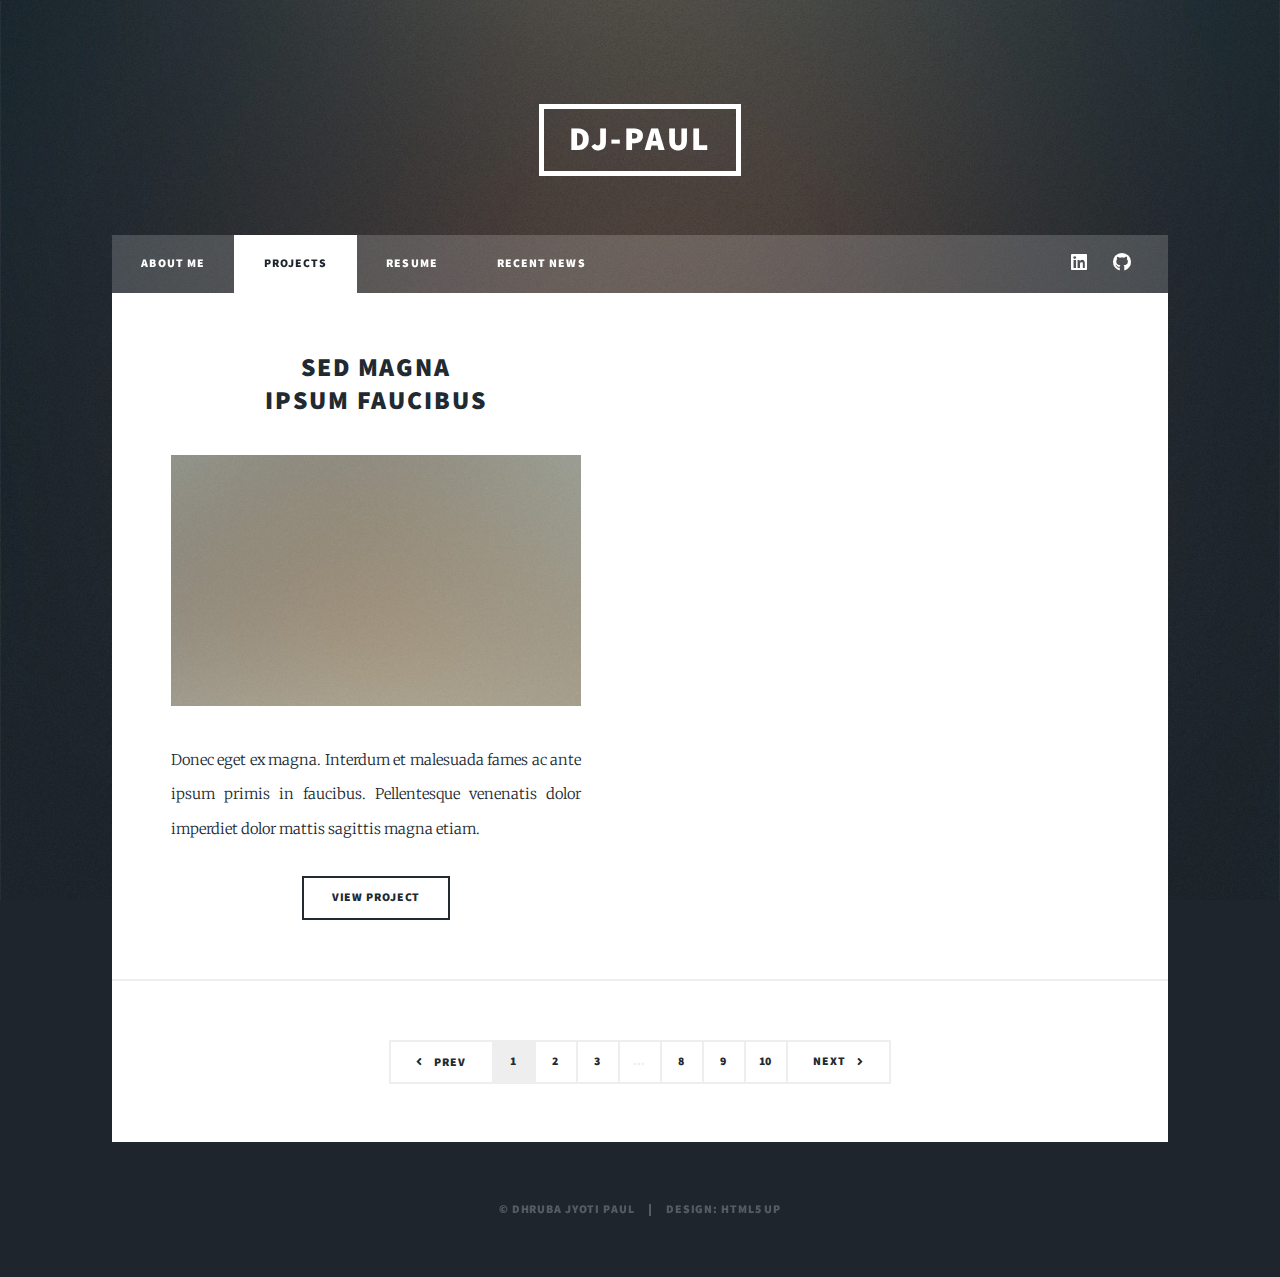
==== projects.html @ ca66a1e2 "Add files via upload" ====
<!DOCTYPE HTML>
<html>
	<head>
		<title>DJ-PAUL</title>
		<meta charset="utf-8" />
		<meta name="viewport" content="width=device-width, initial-scale=1, user-scalable=no" />
		<meta name="description" content="Projects done by Dhruba Jyoti Paul, also known as DJ Paul.">
		<link rel="stylesheet" href="assets/css/main.css" />
		<noscript><link rel="stylesheet" href="assets/css/noscript.css" /></noscript>
		<link rel="icon" type="image/x-icon" href="images/tab_icon.png">
	</head>
	<body class="is-preload">

		<!-- Wrapper -->
			<div id="wrapper">

				<!-- Header -->
					<header id="header">
						<a href="index.html" class="logo">DJ-PAUL</a>
					</header>

				<!-- Nav -->
					<nav id="nav">
						<ul class="links">
							<li><a href="index.html">About Me</a></li>
							<li class="active"><a href="projects.html">Projects</a></li>
							<li><a href="resume.html">Resume</a></li>
							<li><a href="projects.html">Recent News</a></li>
						</ul>
						<ul class="icons">
							<li><a href="https://www.linkedin.com/in/dhruba-j-paul/" class="icon brands fa-linkedin"><span class="label">LinkedIn</span></a></li>
							<li><a href="https://github.com/DJPAUL2001" class="icon brands fa-github"><span class="label">GitHub</span></a></li>
						</ul>
					</nav>

				<!-- Main -->
				<div id="main">

					<!-- Featured Post -->
						<!-- <article class="post featured">
							<header class="major">
								<span class="date">April 25, 2017</span>
								<h2><a href="#">And this is a<br />
								massive headline</a></h2>
								<p>Aenean ornare velit lacus varius enim ullamcorper proin aliquam<br />
								facilisis ante sed etiam magna interdum congue. Lorem ipsum dolor<br />
								amet nullam sed etiam veroeros.</p>
							</header>
							<a href="#" class="image main"><img src="images/pic01.jpg" alt="" /></a>
							<ul class="actions special">
								<li><a href="#" class="button large">Full Story</a></li>
							</ul>
						</article> -->

					<!-- Posts -->
						<section class="posts">
							<article>
								<header>
									<!-- <span class="date">April 24, 2017</span> -->
									<h2><a href="#">Sed magna<br />
									ipsum faucibus</a></h2>
								</header>
								<a href="#" class="image fit"><img src="images/pic02.jpg" alt="" /></a>
								<p>Donec eget ex magna. Interdum et malesuada fames ac ante ipsum primis in faucibus. Pellentesque venenatis dolor imperdiet dolor mattis sagittis magna etiam.</p>
								<ul class="actions special">
									<li><a href="#" class="button">View Project</a></li>
								</ul>
							</article>
							
						</section>

					<!-- Footer -->
						<footer>
							<div class="pagination">
								<a href="#" class="previous">Prev</a>
								<a href="#" class="page active">1</a>
								<a href="#" class="page">2</a>
								<a href="#" class="page">3</a>
								<span class="extra">&hellip;</span>
								<a href="#" class="page">8</a>
								<a href="#" class="page">9</a>
								<a href="#" class="page">10</a>
								<a href="#" class="next">Next</a>
							</div>
						</footer>

				</div>

				<!-- Copyright -->
					<div id="copyright">
						<ul><li>&copy; Dhruba Jyoti Paul</li><li>Design: HTML5 UP</li></ul>
					</div>

			</div>

		<!-- Scripts -->
			<script src="assets/js/jquery.min.js"></script>
			<script src="assets/js/jquery.scrollex.min.js"></script>
			<script src="assets/js/jquery.scrolly.min.js"></script>
			<script src="assets/js/browser.min.js"></script>
			<script src="assets/js/breakpoints.min.js"></script>
			<script src="assets/js/util.js"></script>
			<script src="assets/js/main.js"></script>

	</body>
</html>
---- assets/css/main.css ----
@import url(fontawesome-all.min.css);
@import url("https://fonts.googleapis.com/css?family=Merriweather:300,700,300italic,700italic|Source+Sans+Pro:900");

/*
	Massively by HTML5 UP
	html5up.net | @ajlkn
	Free for personal and commercial use under the CCA 3.0 license (html5up.net/license)
*/

html, body, div, span, applet, object,
iframe, h1, h2, h3, h4, h5, h6, p, blockquote,
pre, a, abbr, acronym, address, big, cite,
code, del, dfn, em, img, ins, kbd, q, s, samp,
small, strike, strong, sub, sup, tt, var, b,
u, i, center, dl, dt, dd, ol, ul, li, fieldset,
form, label, legend, table, caption, tbody,
tfoot, thead, tr, th, td, article, aside,
canvas, details, embed, figure, figcaption,
footer, header, hgroup, menu, nav, output, ruby,
section, summary, time, mark, audio, video {
	margin: 0;
	padding: 0;
	border: 0;
	font-size: 100%;
	font: inherit;
	vertical-align: baseline;}

article, aside, details, figcaption, figure,
footer, header, hgroup, menu, nav, section {
	display: block;}

body {
	line-height: 1;
}

ol, ul {
	list-style: none;
}

blockquote, q {
	quotes: none;
}

	blockquote:before, blockquote:after, q:before, q:after {
		content: '';
		content: none;
	}

table {
	border-collapse: collapse;
	border-spacing: 0;
}

body {
	-webkit-text-size-adjust: none;
}

mark {
	background-color: transparent;
	color: inherit;
}

input::-moz-focus-inner {
	border: 0;
	padding: 0;
}

input, select, textarea {
	-moz-appearance: none;
	-webkit-appearance: none;
	-ms-appearance: none;
	appearance: none;
}

/* Basic */

	@-ms-viewport {
		width: device-width;
	}

	body {
		-ms-overflow-style: scrollbar;
	}

	@media screen and (max-width: 480px) {

		html, body {
			min-width: 320px;
		}

	}

	html {
		box-sizing: border-box;
	}

	*, *:before, *:after {
		box-sizing: inherit;
	}

	body {
		background-color: #1e252d;
	}

		body.is-preload *, body.is-preload *:before, body.is-preload *:after {
			-moz-animation: none !important;
			-webkit-animation: none !important;
			-ms-animation: none !important;
			animation: none !important;
			-moz-transition: none !important;
			-webkit-transition: none !important;
			-ms-transition: none !important;
			transition: none !important;
		}

/* Type */

	html {
		font-size: 16pt;
	}

		@media screen and (max-width: 1680px) {

			html {
				font-size: 12pt;
			}

		}

		@media screen and (max-width: 1280px) {

			html {
				font-size: 11pt;
			}

		}

		@media screen and (max-width: 360px) {

			html {
				font-size: 10pt;
			}

		}

	body {
		color: #212931;
	}

	body, input, select, textarea {
		font-family: "Merriweather", Georgia, serif;
		font-weight: 300;
		font-size: 1rem;
		line-height: 2.375;
	}

	a {
		-moz-transition: color 0.2s ease-in-out, background-color 0.2s ease-in-out, border-color 0.2s ease-in-out, box-shadow 0.2s ease-in-out;
		-webkit-transition: color 0.2s ease-in-out, background-color 0.2s ease-in-out, border-color 0.2s ease-in-out, box-shadow 0.2s ease-in-out;
		-ms-transition: color 0.2s ease-in-out, background-color 0.2s ease-in-out, border-color 0.2s ease-in-out, box-shadow 0.2s ease-in-out;
		transition: color 0.2s ease-in-out, background-color 0.2s ease-in-out, border-color 0.2s ease-in-out, box-shadow 0.2s ease-in-out;
		border-bottom: dotted 1px;
		text-decoration: none;
	}

		a:hover {
			border-bottom-color: transparent;
		}

	strong, b {
		font-weight: 600;
	}

	em, i {
		font-style: italic;
	}

	p {
		text-align: justify;
		margin: 0 0 2rem 0;
	}

	h1, h2, h3, h4, h5, h6 {
		font-family: "Source Sans Pro", Helvetica, sans-serif;
		font-weight: 900;
		line-height: 1.5;
		letter-spacing: 0.075em;
		text-transform: uppercase;
		margin: 0 0 1rem 0;
	}

		h1 a, h2 a, h3 a, h4 a, h5 a, h6 a {
			border-bottom: 0;
			color: inherit;
			text-decoration: none;
		}

	h1 {
		font-size: 4rem;
		line-height: 1.1;
		margin: 0 0 2rem 0;
	}

	h2 {
		font-size: 1.75rem;
		line-height: 1.3;
		margin: 0 0 1.5rem 0;
	}

	h3 {
		font-size: 1.25rem;
		margin: 0 0 1.5rem 0;
	}

	h4 {
		font-size: 1rem;
	}

	h5 {
		font-size: 0.9rem;
	}

	h6 {
		font-size: 0.8rem;
	}

	sub {
		font-size: 0.8rem;
		position: relative;
		top: 0.5rem;
	}

	sup {
		font-size: 0.8rem;
		position: relative;
		top: -0.5rem;
	}

	blockquote {
		border-left: solid 4px;
		font-style: italic;
		margin: 0 0 2rem 0;
		padding: 0.5rem 0 0.5rem 2rem;
	}

	code {
		border: solid 2px;
		font-family: "Courier New", monospace;
		font-size: 0.9rem;
		margin: 0 0.25rem;
		padding: 0.25rem 0.65rem;
	}

	pre {
		-webkit-overflow-scrolling: touch;
		font-family: "Courier New", monospace;
		font-size: 0.9rem;
		margin: 0 0 2rem 0;
	}

		pre code {
			display: block;
			line-height: 1.75;
			padding: 1rem 1.5rem;
			overflow-x: auto;
		}

	hr {
		border: 0;
		border-bottom: solid 2px;
		margin: 3rem 0;
	}

		hr.major {
			margin: 5rem 0;
		}

	.align-left {
		text-align: left;
	}

	.align-center {
		text-align: center;
	}

	.align-right {
		text-align: right;
	}

	input, select, textarea {
		color: #212931;
	}

	a {
		color: #212931;
		border-bottom-color: rgba(33, 41, 49, 0.5);
	}

		a:hover {
			border-bottom-color: transparent;
			color: #18bfef !important;
		}

	strong, b {
		color: #212931;
	}

	h1, h2, h3, h4, h5, h6 {
		color: #212931;
	}

	blockquote {
		border-left-color: #eeeeee;
	}

	code {
		background: rgba(220, 220, 220, 0.25);
		border-color: #eeeeee;
	}

	hr {
		border-bottom-color: #eeeeee;
	}

/* Row */

	.row {
		display: flex;
		flex-wrap: wrap;
		box-sizing: border-box;
		align-items: stretch;
	}

		.row > * {
			box-sizing: border-box;
		}

		.row.gtr-uniform > * > :last-child {
			margin-bottom: 0;
		}

		.row.aln-left {
			justify-content: flex-start;
		}

		.row.aln-center {
			justify-content: center;
		}

		.row.aln-right {
			justify-content: flex-end;
		}

		.row.aln-top {
			align-items: flex-start;
		}

		.row.aln-middle {
			align-items: center;
		}

		.row.aln-bottom {
			align-items: flex-end;
		}

		.row > .imp {
			order: -1;
		}

		.row > .col-1 {
			width: 8.33333%;
		}

		.row > .off-1 {
			margin-left: 8.33333%;
		}

		.row > .col-2 {
			width: 16.66667%;
		}

		.row > .off-2 {
			margin-left: 16.66667%;
		}

		.row > .col-3 {
			width: 25%;
		}

		.row > .off-3 {
			margin-left: 25%;
		}

		.row > .col-4 {
			width: 33.33333%;
		}

		.row > .off-4 {
			margin-left: 33.33333%;
		}

		.row > .col-5 {
			width: 41.66667%;
		}

		.row > .off-5 {
			margin-left: 41.66667%;
		}

		.row > .col-6 {
			width: 50%;
		}

		.row > .off-6 {
			margin-left: 50%;
		}

		.row > .col-7 {
			width: 58.33333%;
		}

		.row > .off-7 {
			margin-left: 58.33333%;
		}

		.row > .col-8 {
			width: 66.66667%;
		}

		.row > .off-8 {
			margin-left: 66.66667%;
		}

		.row > .col-9 {
			width: 75%;
		}

		.row > .off-9 {
			margin-left: 75%;
		}

		.row > .col-10 {
			width: 83.33333%;
		}

		.row > .off-10 {
			margin-left: 83.33333%;
		}

		.row > .col-11 {
			width: 91.66667%;
		}

		.row > .off-11 {
			margin-left: 91.66667%;
		}

		.row > .col-12 {
			width: 100%;
		}

		.row > .off-12 {
			margin-left: 100%;
		}

		.row.gtr-0 {
			margin-top: 0;
			margin-left: 0rem;
		}

			.row.gtr-0 > * {
				padding: 0 0 0 0rem;
			}

			.row.gtr-0.gtr-uniform {
				margin-top: 0rem;
			}

				.row.gtr-0.gtr-uniform > * {
					padding-top: 0rem;
				}

		.row.gtr-25 {
			margin-top: 0;
			margin-left: -0.375rem;
		}

			.row.gtr-25 > * {
				padding: 0 0 0 0.375rem;
			}

			.row.gtr-25.gtr-uniform {
				margin-top: -0.375rem;
			}

				.row.gtr-25.gtr-uniform > * {
					padding-top: 0.375rem;
				}

		.row.gtr-50 {
			margin-top: 0;
			margin-left: -0.75rem;
		}

			.row.gtr-50 > * {
				padding: 0 0 0 0.75rem;
			}

			.row.gtr-50.gtr-uniform {
				margin-top: -0.75rem;
			}

				.row.gtr-50.gtr-uniform > * {
					padding-top: 0.75rem;
				}

		.row {
			margin-top: 0;
			margin-left: -1.5rem;
		}

			.row > * {
				padding: 0 0 0 1.5rem;
			}

			.row.gtr-uniform {
				margin-top: -1.5rem;
			}

				.row.gtr-uniform > * {
					padding-top: 1.5rem;
				}

		.row.gtr-150 {
			margin-top: 0;
			margin-left: -2.25rem;
		}

			.row.gtr-150 > * {
				padding: 0 0 0 2.25rem;
			}

			.row.gtr-150.gtr-uniform {
				margin-top: -2.25rem;
			}

				.row.gtr-150.gtr-uniform > * {
					padding-top: 2.25rem;
				}

		.row.gtr-200 {
			margin-top: 0;
			margin-left: -3rem;
		}

			.row.gtr-200 > * {
				padding: 0 0 0 3rem;
			}

			.row.gtr-200.gtr-uniform {
				margin-top: -3rem;
			}

				.row.gtr-200.gtr-uniform > * {
					padding-top: 3rem;
				}

		@media screen and (max-width: 1680px) {

			.row {
				display: flex;
				flex-wrap: wrap;
				box-sizing: border-box;
				align-items: stretch;
			}

				.row > * {
					box-sizing: border-box;
				}

				.row.gtr-uniform > * > :last-child {
					margin-bottom: 0;
				}

				.row.aln-left {
					justify-content: flex-start;
				}

				.row.aln-center {
					justify-content: center;
				}

				.row.aln-right {
					justify-content: flex-end;
				}

				.row.aln-top {
					align-items: flex-start;
				}

				.row.aln-middle {
					align-items: center;
				}

				.row.aln-bottom {
					align-items: flex-end;
				}

				.row > .imp-xlarge {
					order: -1;
				}

				.row > .col-1-xlarge {
					width: 8.33333%;
				}

				.row > .off-1-xlarge {
					margin-left: 8.33333%;
				}

				.row > .col-2-xlarge {
					width: 16.66667%;
				}

				.row > .off-2-xlarge {
					margin-left: 16.66667%;
				}

				.row > .col-3-xlarge {
					width: 25%;
				}

				.row > .off-3-xlarge {
					margin-left: 25%;
				}

				.row > .col-4-xlarge {
					width: 33.33333%;
				}

				.row > .off-4-xlarge {
					margin-left: 33.33333%;
				}

				.row > .col-5-xlarge {
					width: 41.66667%;
				}

				.row > .off-5-xlarge {
					margin-left: 41.66667%;
				}

				.row > .col-6-xlarge {
					width: 50%;
				}

				.row > .off-6-xlarge {
					margin-left: 50%;
				}

				.row > .col-7-xlarge {
					width: 58.33333%;
				}

				.row > .off-7-xlarge {
					margin-left: 58.33333%;
				}

				.row > .col-8-xlarge {
					width: 66.66667%;
				}

				.row > .off-8-xlarge {
					margin-left: 66.66667%;
				}

				.row > .col-9-xlarge {
					width: 75%;
				}

				.row > .off-9-xlarge {
					margin-left: 75%;
				}

				.row > .col-10-xlarge {
					width: 83.33333%;
				}

				.row > .off-10-xlarge {
					margin-left: 83.33333%;
				}

				.row > .col-11-xlarge {
					width: 91.66667%;
				}

				.row > .off-11-xlarge {
					margin-left: 91.66667%;
				}

				.row > .col-12-xlarge {
					width: 100%;
				}

				.row > .off-12-xlarge {
					margin-left: 100%;
				}

				.row.gtr-0 {
					margin-top: 0;
					margin-left: 0rem;
				}

					.row.gtr-0 > * {
						padding: 0 0 0 0rem;
					}

					.row.gtr-0.gtr-uniform {
						margin-top: 0rem;
					}

						.row.gtr-0.gtr-uniform > * {
							padding-top: 0rem;
						}

				.row.gtr-25 {
					margin-top: 0;
					margin-left: -0.375rem;
				}

					.row.gtr-25 > * {
						padding: 0 0 0 0.375rem;
					}

					.row.gtr-25.gtr-uniform {
						margin-top: -0.375rem;
					}

						.row.gtr-25.gtr-uniform > * {
							padding-top: 0.375rem;
						}

				.row.gtr-50 {
					margin-top: 0;
					margin-left: -0.75rem;
				}

					.row.gtr-50 > * {
						padding: 0 0 0 0.75rem;
					}

					.row.gtr-50.gtr-uniform {
						margin-top: -0.75rem;
					}

						.row.gtr-50.gtr-uniform > * {
							padding-top: 0.75rem;
						}

				.row {
					margin-top: 0;
					margin-left: -1.5rem;
				}

					.row > * {
						padding: 0 0 0 1.5rem;
					}

					.row.gtr-uniform {
						margin-top: -1.5rem;
					}

						.row.gtr-uniform > * {
							padding-top: 1.5rem;
						}

				.row.gtr-150 {
					margin-top: 0;
					margin-left: -2.25rem;
				}

					.row.gtr-150 > * {
						padding: 0 0 0 2.25rem;
					}

					.row.gtr-150.gtr-uniform {
						margin-top: -2.25rem;
					}

						.row.gtr-150.gtr-uniform > * {
							padding-top: 2.25rem;
						}

				.row.gtr-200 {
					margin-top: 0;
					margin-left: -3rem;
				}

					.row.gtr-200 > * {
						padding: 0 0 0 3rem;
					}

					.row.gtr-200.gtr-uniform {
						margin-top: -3rem;
					}

						.row.gtr-200.gtr-uniform > * {
							padding-top: 3rem;
						}

		}

		@media screen and (max-width: 1280px) {

			.row {
				display: flex;
				flex-wrap: wrap;
				box-sizing: border-box;
				align-items: stretch;
			}

				.row > * {
					box-sizing: border-box;
				}

				.row.gtr-uniform > * > :last-child {
					margin-bottom: 0;
				}

				.row.aln-left {
					justify-content: flex-start;
				}

				.row.aln-center {
					justify-content: center;
				}

				.row.aln-right {
					justify-content: flex-end;
				}

				.row.aln-top {
					align-items: flex-start;
				}

				.row.aln-middle {
					align-items: center;
				}

				.row.aln-bottom {
					align-items: flex-end;
				}

				.row > .imp-large {
					order: -1;
				}

				.row > .col-1-large {
					width: 8.33333%;
				}

				.row > .off-1-large {
					margin-left: 8.33333%;
				}

				.row > .col-2-large {
					width: 16.66667%;
				}

				.row > .off-2-large {
					margin-left: 16.66667%;
				}

				.row > .col-3-large {
					width: 25%;
				}

				.row > .off-3-large {
					margin-left: 25%;
				}

				.row > .col-4-large {
					width: 33.33333%;
				}

				.row > .off-4-large {
					margin-left: 33.33333%;
				}

				.row > .col-5-large {
					width: 41.66667%;
				}

				.row > .off-5-large {
					margin-left: 41.66667%;
				}

				.row > .col-6-large {
					width: 50%;
				}

				.row > .off-6-large {
					margin-left: 50%;
				}

				.row > .col-7-large {
					width: 58.33333%;
				}

				.row > .off-7-large {
					margin-left: 58.33333%;
				}

				.row > .col-8-large {
					width: 66.66667%;
				}

				.row > .off-8-large {
					margin-left: 66.66667%;
				}

				.row > .col-9-large {
					width: 75%;
				}

				.row > .off-9-large {
					margin-left: 75%;
				}

				.row > .col-10-large {
					width: 83.33333%;
				}

				.row > .off-10-large {
					margin-left: 83.33333%;
				}

				.row > .col-11-large {
					width: 91.66667%;
				}

				.row > .off-11-large {
					margin-left: 91.66667%;
				}

				.row > .col-12-large {
					width: 100%;
				}

				.row > .off-12-large {
					margin-left: 100%;
				}

				.row.gtr-0 {
					margin-top: 0;
					margin-left: 0rem;
				}

					.row.gtr-0 > * {
						padding: 0 0 0 0rem;
					}

					.row.gtr-0.gtr-uniform {
						margin-top: 0rem;
					}

						.row.gtr-0.gtr-uniform > * {
							padding-top: 0rem;
						}

				.row.gtr-25 {
					margin-top: 0;
					margin-left: -0.375rem;
				}

					.row.gtr-25 > * {
						padding: 0 0 0 0.375rem;
					}

					.row.gtr-25.gtr-uniform {
						margin-top: -0.375rem;
					}

						.row.gtr-25.gtr-uniform > * {
							padding-top: 0.375rem;
						}

				.row.gtr-50 {
					margin-top: 0;
					margin-left: -0.75rem;
				}

					.row.gtr-50 > * {
						padding: 0 0 0 0.75rem;
					}

					.row.gtr-50.gtr-uniform {
						margin-top: -0.75rem;
					}

						.row.gtr-50.gtr-uniform > * {
							padding-top: 0.75rem;
						}

				.row {
					margin-top: 0;
					margin-left: -1.5rem;
				}

					.row > * {
						padding: 0 0 0 1.5rem;
					}

					.row.gtr-uniform {
						margin-top: -1.5rem;
					}

						.row.gtr-uniform > * {
							padding-top: 1.5rem;
						}

				.row.gtr-150 {
					margin-top: 0;
					margin-left: -2.25rem;
				}

					.row.gtr-150 > * {
						padding: 0 0 0 2.25rem;
					}

					.row.gtr-150.gtr-uniform {
						margin-top: -2.25rem;
					}

						.row.gtr-150.gtr-uniform > * {
							padding-top: 2.25rem;
						}

				.row.gtr-200 {
					margin-top: 0;
					margin-left: -3rem;
				}

					.row.gtr-200 > * {
						padding: 0 0 0 3rem;
					}

					.row.gtr-200.gtr-uniform {
						margin-top: -3rem;
					}

						.row.gtr-200.gtr-uniform > * {
							padding-top: 3rem;
						}

		}

		@media screen and (max-width: 980px) {

			.row {
				display: flex;
				flex-wrap: wrap;
				box-sizing: border-box;
				align-items: stretch;
			}

				.row > * {
					box-sizing: border-box;
				}

				.row.gtr-uniform > * > :last-child {
					margin-bottom: 0;
				}

				.row.aln-left {
					justify-content: flex-start;
				}

				.row.aln-center {
					justify-content: center;
				}

				.row.aln-right {
					justify-content: flex-end;
				}

				.row.aln-top {
					align-items: flex-start;
				}

				.row.aln-middle {
					align-items: center;
				}

				.row.aln-bottom {
					align-items: flex-end;
				}

				.row > .imp-medium {
					order: -1;
				}

				.row > .col-1-medium {
					width: 8.33333%;
				}

				.row > .off-1-medium {
					margin-left: 8.33333%;
				}

				.row > .col-2-medium {
					width: 16.66667%;
				}

				.row > .off-2-medium {
					margin-left: 16.66667%;
				}

				.row > .col-3-medium {
					width: 25%;
				}

				.row > .off-3-medium {
					margin-left: 25%;
				}

				.row > .col-4-medium {
					width: 33.33333%;
				}

				.row > .off-4-medium {
					margin-left: 33.33333%;
				}

				.row > .col-5-medium {
					width: 41.66667%;
				}

				.row > .off-5-medium {
					margin-left: 41.66667%;
				}

				.row > .col-6-medium {
					width: 50%;
				}

				.row > .off-6-medium {
					margin-left: 50%;
				}

				.row > .col-7-medium {
					width: 58.33333%;
				}

				.row > .off-7-medium {
					margin-left: 58.33333%;
				}

				.row > .col-8-medium {
					width: 66.66667%;
				}

				.row > .off-8-medium {
					margin-left: 66.66667%;
				}

				.row > .col-9-medium {
					width: 75%;
				}

				.row > .off-9-medium {
					margin-left: 75%;
				}

				.row > .col-10-medium {
					width: 83.33333%;
				}

				.row > .off-10-medium {
					margin-left: 83.33333%;
				}

				.row > .col-11-medium {
					width: 91.66667%;
				}

				.row > .off-11-medium {
					margin-left: 91.66667%;
				}

				.row > .col-12-medium {
					width: 100%;
				}

				.row > .off-12-medium {
					margin-left: 100%;
				}

				.row.gtr-0 {
					margin-top: 0;
					margin-left: 0rem;
				}

					.row.gtr-0 > * {
						padding: 0 0 0 0rem;
					}

					.row.gtr-0.gtr-uniform {
						margin-top: 0rem;
					}

						.row.gtr-0.gtr-uniform > * {
							padding-top: 0rem;
						}

				.row.gtr-25 {
					margin-top: 0;
					margin-left: -0.375rem;
				}

					.row.gtr-25 > * {
						padding: 0 0 0 0.375rem;
					}

					.row.gtr-25.gtr-uniform {
						margin-top: -0.375rem;
					}

						.row.gtr-25.gtr-uniform > * {
							padding-top: 0.375rem;
						}

				.row.gtr-50 {
					margin-top: 0;
					margin-left: -0.75rem;
				}

					.row.gtr-50 > * {
						padding: 0 0 0 0.75rem;
					}

					.row.gtr-50.gtr-uniform {
						margin-top: -0.75rem;
					}

						.row.gtr-50.gtr-uniform > * {
							padding-top: 0.75rem;
						}

				.row {
					margin-top: 0;
					margin-left: -1.5rem;
				}

					.row > * {
						padding: 0 0 0 1.5rem;
					}

					.row.gtr-uniform {
						margin-top: -1.5rem;
					}

						.row.gtr-uniform > * {
							padding-top: 1.5rem;
						}

				.row.gtr-150 {
					margin-top: 0;
					margin-left: -2.25rem;
				}

					.row.gtr-150 > * {
						padding: 0 0 0 2.25rem;
					}

					.row.gtr-150.gtr-uniform {
						margin-top: -2.25rem;
					}

						.row.gtr-150.gtr-uniform > * {
							padding-top: 2.25rem;
						}

				.row.gtr-200 {
					margin-top: 0;
					margin-left: -3rem;
				}

					.row.gtr-200 > * {
						padding: 0 0 0 3rem;
					}

					.row.gtr-200.gtr-uniform {
						margin-top: -3rem;
					}

						.row.gtr-200.gtr-uniform > * {
							padding-top: 3rem;
						}

		}

		@media screen and (max-width: 736px) {

			.row {
				display: flex;
				flex-wrap: wrap;
				box-sizing: border-box;
				align-items: stretch;
			}

				.row > * {
					box-sizing: border-box;
				}

				.row.gtr-uniform > * > :last-child {
					margin-bottom: 0;
				}

				.row.aln-left {
					justify-content: flex-start;
				}

				.row.aln-center {
					justify-content: center;
				}

				.row.aln-right {
					justify-content: flex-end;
				}

				.row.aln-top {
					align-items: flex-start;
				}

				.row.aln-middle {
					align-items: center;
				}

				.row.aln-bottom {
					align-items: flex-end;
				}

				.row > .imp-small {
					order: -1;
				}

				.row > .col-1-small {
					width: 8.33333%;
				}

				.row > .off-1-small {
					margin-left: 8.33333%;
				}

				.row > .col-2-small {
					width: 16.66667%;
				}

				.row > .off-2-small {
					margin-left: 16.66667%;
				}

				.row > .col-3-small {
					width: 25%;
				}

				.row > .off-3-small {
					margin-left: 25%;
				}

				.row > .col-4-small {
					width: 33.33333%;
				}

				.row > .off-4-small {
					margin-left: 33.33333%;
				}

				.row > .col-5-small {
					width: 41.66667%;
				}

				.row > .off-5-small {
					margin-left: 41.66667%;
				}

				.row > .col-6-small {
					width: 50%;
				}

				.row > .off-6-small {
					margin-left: 50%;
				}

				.row > .col-7-small {
					width: 58.33333%;
				}

				.row > .off-7-small {
					margin-left: 58.33333%;
				}

				.row > .col-8-small {
					width: 66.66667%;
				}

				.row > .off-8-small {
					margin-left: 66.66667%;
				}

				.row > .col-9-small {
					width: 75%;
				}

				.row > .off-9-small {
					margin-left: 75%;
				}

				.row > .col-10-small {
					width: 83.33333%;
				}

				.row > .off-10-small {
					margin-left: 83.33333%;
				}

				.row > .col-11-small {
					width: 91.66667%;
				}

				.row > .off-11-small {
					margin-left: 91.66667%;
				}

				.row > .col-12-small {
					width: 100%;
				}

				.row > .off-12-small {
					margin-left: 100%;
				}

				.row.gtr-0 {
					margin-top: 0;
					margin-left: 0rem;
				}

					.row.gtr-0 > * {
						padding: 0 0 0 0rem;
					}

					.row.gtr-0.gtr-uniform {
						margin-top: 0rem;
					}

						.row.gtr-0.gtr-uniform > * {
							padding-top: 0rem;
						}

				.row.gtr-25 {
					margin-top: 0;
					margin-left: -0.375rem;
				}

					.row.gtr-25 > * {
						padding: 0 0 0 0.375rem;
					}

					.row.gtr-25.gtr-uniform {
						margin-top: -0.375rem;
					}

						.row.gtr-25.gtr-uniform > * {
							padding-top: 0.375rem;
						}

				.row.gtr-50 {
					margin-top: 0;
					margin-left: -0.75rem;
				}

					.row.gtr-50 > * {
						padding: 0 0 0 0.75rem;
					}

					.row.gtr-50.gtr-uniform {
						margin-top: -0.75rem;
					}

						.row.gtr-50.gtr-uniform > * {
							padding-top: 0.75rem;
						}

				.row {
					margin-top: 0;
					margin-left: -1.5rem;
				}

					.row > * {
						padding: 0 0 0 1.5rem;
					}

					.row.gtr-uniform {
						margin-top: -1.5rem;
					}

						.row.gtr-uniform > * {
							padding-top: 1.5rem;
						}

				.row.gtr-150 {
					margin-top: 0;
					margin-left: -2.25rem;
				}

					.row.gtr-150 > * {
						padding: 0 0 0 2.25rem;
					}

					.row.gtr-150.gtr-uniform {
						margin-top: -2.25rem;
					}

						.row.gtr-150.gtr-uniform > * {
							padding-top: 2.25rem;
						}

				.row.gtr-200 {
					margin-top: 0;
					margin-left: -3rem;
				}

					.row.gtr-200 > * {
						padding: 0 0 0 3rem;
					}

					.row.gtr-200.gtr-uniform {
						margin-top: -3rem;
					}

						.row.gtr-200.gtr-uniform > * {
							padding-top: 3rem;
						}

		}

		@media screen and (max-width: 480px) {

			.row {
				display: flex;
				flex-wrap: wrap;
				box-sizing: border-box;
				align-items: stretch;
			}

				.row > * {
					box-sizing: border-box;
				}

				.row.gtr-uniform > * > :last-child {
					margin-bottom: 0;
				}

				.row.aln-left {
					justify-content: flex-start;
				}

				.row.aln-center {
					justify-content: center;
				}

				.row.aln-right {
					justify-content: flex-end;
				}

				.row.aln-top {
					align-items: flex-start;
				}

				.row.aln-middle {
					align-items: center;
				}

				.row.aln-bottom {
					align-items: flex-end;
				}

				.row > .imp-xsmall {
					order: -1;
				}

				.row > .col-1-xsmall {
					width: 8.33333%;
				}

				.row > .off-1-xsmall {
					margin-left: 8.33333%;
				}

				.row > .col-2-xsmall {
					width: 16.66667%;
				}

				.row > .off-2-xsmall {
					margin-left: 16.66667%;
				}

				.row > .col-3-xsmall {
					width: 25%;
				}

				.row > .off-3-xsmall {
					margin-left: 25%;
				}

				.row > .col-4-xsmall {
					width: 33.33333%;
				}

				.row > .off-4-xsmall {
					margin-left: 33.33333%;
				}

				.row > .col-5-xsmall {
					width: 41.66667%;
				}

				.row > .off-5-xsmall {
					margin-left: 41.66667%;
				}

				.row > .col-6-xsmall {
					width: 50%;
				}

				.row > .off-6-xsmall {
					margin-left: 50%;
				}

				.row > .col-7-xsmall {
					width: 58.33333%;
				}

				.row > .off-7-xsmall {
					margin-left: 58.33333%;
				}

				.row > .col-8-xsmall {
					width: 66.66667%;
				}

				.row > .off-8-xsmall {
					margin-left: 66.66667%;
				}

				.row > .col-9-xsmall {
					width: 75%;
				}

				.row > .off-9-xsmall {
					margin-left: 75%;
				}

				.row > .col-10-xsmall {
					width: 83.33333%;
				}

				.row > .off-10-xsmall {
					margin-left: 83.33333%;
				}

				.row > .col-11-xsmall {
					width: 91.66667%;
				}

				.row > .off-11-xsmall {
					margin-left: 91.66667%;
				}

				.row > .col-12-xsmall {
					width: 100%;
				}

				.row > .off-12-xsmall {
					margin-left: 100%;
				}

				.row.gtr-0 {
					margin-top: 0;
					margin-left: 0rem;
				}

					.row.gtr-0 > * {
						padding: 0 0 0 0rem;
					}

					.row.gtr-0.gtr-uniform {
						margin-top: 0rem;
					}

						.row.gtr-0.gtr-uniform > * {
							padding-top: 0rem;
						}

				.row.gtr-25 {
					margin-top: 0;
					margin-left: -0.375rem;
				}

					.row.gtr-25 > * {
						padding: 0 0 0 0.375rem;
					}

					.row.gtr-25.gtr-uniform {
						margin-top: -0.375rem;
					}

						.row.gtr-25.gtr-uniform > * {
							padding-top: 0.375rem;
						}

				.row.gtr-50 {
					margin-top: 0;
					margin-left: -0.75rem;
				}

					.row.gtr-50 > * {
						padding: 0 0 0 0.75rem;
					}

					.row.gtr-50.gtr-uniform {
						margin-top: -0.75rem;
					}

						.row.gtr-50.gtr-uniform > * {
							padding-top: 0.75rem;
						}

				.row {
					margin-top: 0;
					margin-left: -1.5rem;
				}

					.row > * {
						padding: 0 0 0 1.5rem;
					}

					.row.gtr-uniform {
						margin-top: -1.5rem;
					}

						.row.gtr-uniform > * {
							padding-top: 1.5rem;
						}

				.row.gtr-150 {
					margin-top: 0;
					margin-left: -2.25rem;
				}

					.row.gtr-150 > * {
						padding: 0 0 0 2.25rem;
					}

					.row.gtr-150.gtr-uniform {
						margin-top: -2.25rem;
					}

						.row.gtr-150.gtr-uniform > * {
							padding-top: 2.25rem;
						}

				.row.gtr-200 {
					margin-top: 0;
					margin-left: -3rem;
				}

					.row.gtr-200 > * {
						padding: 0 0 0 3rem;
					}

					.row.gtr-200.gtr-uniform {
						margin-top: -3rem;
					}

						.row.gtr-200.gtr-uniform > * {
							padding-top: 3rem;
						}

		}

		@media screen and (max-width: 360px) {

			.row {
				display: flex;
				flex-wrap: wrap;
				box-sizing: border-box;
				align-items: stretch;
			}

				.row > * {
					box-sizing: border-box;
				}

				.row.gtr-uniform > * > :last-child {
					margin-bottom: 0;
				}

				.row.aln-left {
					justify-content: flex-start;
				}

				.row.aln-center {
					justify-content: center;
				}

				.row.aln-right {
					justify-content: flex-end;
				}

				.row.aln-top {
					align-items: flex-start;
				}

				.row.aln-middle {
					align-items: center;
				}

				.row.aln-bottom {
					align-items: flex-end;
				}

				.row > .imp-xxsmall {
					order: -1;
				}

				.row > .col-1-xxsmall {
					width: 8.33333%;
				}

				.row > .off-1-xxsmall {
					margin-left: 8.33333%;
				}

				.row > .col-2-xxsmall {
					width: 16.66667%;
				}

				.row > .off-2-xxsmall {
					margin-left: 16.66667%;
				}

				.row > .col-3-xxsmall {
					width: 25%;
				}

				.row > .off-3-xxsmall {
					margin-left: 25%;
				}

				.row > .col-4-xxsmall {
					width: 33.33333%;
				}

				.row > .off-4-xxsmall {
					margin-left: 33.33333%;
				}

				.row > .col-5-xxsmall {
					width: 41.66667%;
				}

				.row > .off-5-xxsmall {
					margin-left: 41.66667%;
				}

				.row > .col-6-xxsmall {
					width: 50%;
				}

				.row > .off-6-xxsmall {
					margin-left: 50%;
				}

				.row > .col-7-xxsmall {
					width: 58.33333%;
				}

				.row > .off-7-xxsmall {
					margin-left: 58.33333%;
				}

				.row > .col-8-xxsmall {
					width: 66.66667%;
				}

				.row > .off-8-xxsmall {
					margin-left: 66.66667%;
				}

				.row > .col-9-xxsmall {
					width: 75%;
				}

				.row > .off-9-xxsmall {
					margin-left: 75%;
				}

				.row > .col-10-xxsmall {
					width: 83.33333%;
				}

				.row > .off-10-xxsmall {
					margin-left: 83.33333%;
				}

				.row > .col-11-xxsmall {
					width: 91.66667%;
				}

				.row > .off-11-xxsmall {
					margin-left: 91.66667%;
				}

				.row > .col-12-xxsmall {
					width: 100%;
				}

				.row > .off-12-xxsmall {
					margin-left: 100%;
				}

				.row.gtr-0 {
					margin-top: 0;
					margin-left: 0rem;
				}

					.row.gtr-0 > * {
						padding: 0 0 0 0rem;
					}

					.row.gtr-0.gtr-uniform {
						margin-top: 0rem;
					}

						.row.gtr-0.gtr-uniform > * {
							padding-top: 0rem;
						}

				.row.gtr-25 {
					margin-top: 0;
					margin-left: -0.375rem;
				}

					.row.gtr-25 > * {
						padding: 0 0 0 0.375rem;
					}

					.row.gtr-25.gtr-uniform {
						margin-top: -0.375rem;
					}

						.row.gtr-25.gtr-uniform > * {
							padding-top: 0.375rem;
						}

				.row.gtr-50 {
					margin-top: 0;
					margin-left: -0.75rem;
				}

					.row.gtr-50 > * {
						padding: 0 0 0 0.75rem;
					}

					.row.gtr-50.gtr-uniform {
						margin-top: -0.75rem;
					}

						.row.gtr-50.gtr-uniform > * {
							padding-top: 0.75rem;
						}

				.row {
					margin-top: 0;
					margin-left: -1.5rem;
				}

					.row > * {
						padding: 0 0 0 1.5rem;
					}

					.row.gtr-uniform {
						margin-top: -1.5rem;
					}

						.row.gtr-uniform > * {
							padding-top: 1.5rem;
						}

				.row.gtr-150 {
					margin-top: 0;
					margin-left: -2.25rem;
				}

					.row.gtr-150 > * {
						padding: 0 0 0 2.25rem;
					}

					.row.gtr-150.gtr-uniform {
						margin-top: -2.25rem;
					}

						.row.gtr-150.gtr-uniform > * {
							padding-top: 2.25rem;
						}

				.row.gtr-200 {
					margin-top: 0;
					margin-left: -3rem;
				}

					.row.gtr-200 > * {
						padding: 0 0 0 3rem;
					}

					.row.gtr-200.gtr-uniform {
						margin-top: -3rem;
					}

						.row.gtr-200.gtr-uniform > * {
							padding-top: 3rem;
						}

		}

/* Box */

	.box {
		border: solid 2px;
		margin-bottom: 2rem;
		padding: 1.5rem;
	}

		.box > :last-child,
		.box > :last-child > :last-child,
		.box > :last-child > :last-child > :last-child {
			margin-bottom: 0;
		}

		.box.alt {
			border: 0;
			border-radius: 0;
			padding: 0;
		}

	.box {
		border-color: #eeeeee;
	}

/* Button */

	input[type="submit"],
	input[type="reset"],
	input[type="button"],
	button,
	.button {
		-moz-appearance: none;
		-webkit-appearance: none;
		-ms-appearance: none;
		appearance: none;
		-moz-transition: background-color 0.2s ease-in-out, box-shadow 0.2s ease-in-out, color 0.2s ease-in-out;
		-webkit-transition: background-color 0.2s ease-in-out, box-shadow 0.2s ease-in-out, color 0.2s ease-in-out;
		-ms-transition: background-color 0.2s ease-in-out, box-shadow 0.2s ease-in-out, color 0.2s ease-in-out;
		transition: background-color 0.2s ease-in-out, box-shadow 0.2s ease-in-out, color 0.2s ease-in-out;
		border: 0;
		border-radius: 0;
		cursor: pointer;
		display: inline-block;
		font-family: "Source Sans Pro", Helvetica, sans-serif;
		font-size: 0.8rem;
		font-weight: 900;
		letter-spacing: 0.075em;
		height: 3rem;
		line-height: 3rem;
		padding: 0 2rem;
		text-align: center;
		text-decoration: none;
		text-transform: uppercase;
		white-space: nowrap;
	}

		input[type="submit"].icon:before,
		input[type="reset"].icon:before,
		input[type="button"].icon:before,
		button.icon:before,
		.button.icon:before {
			margin-right: 0.5rem;
		}

		input[type="submit"].icon.solo,
		input[type="reset"].icon.solo,
		input[type="button"].icon.solo,
		button.icon.solo,
		.button.icon.solo {
			position: relative;
			width: 4rem;
			height: 4rem;
			line-height: 4rem;
			border-radius: 4rem;
			text-indent: 4rem;
			overflow: hidden;
			padding: 0;
			white-space: nowrap;
		}

			input[type="submit"].icon.solo:before,
			input[type="reset"].icon.solo:before,
			input[type="button"].icon.solo:before,
			button.icon.solo:before,
			.button.icon.solo:before {
				position: absolute;
				display: block;
				top: 0;
				left: 0;
				width: inherit;
				height: inherit;
				line-height: inherit;
				font-size: 1.25rem;
				margin-right: 0;
				text-align: center;
				text-indent: 0;
			}

		input[type="submit"].fit,
		input[type="reset"].fit,
		input[type="button"].fit,
		button.fit,
		.button.fit {
			width: 100%;
		}

		input[type="submit"].small,
		input[type="reset"].small,
		input[type="button"].small,
		button.small,
		.button.small {
			font-size: 0.7rem;
			height: 2.5rem;
			line-height: 2.5rem;
			padding: 0 1.5rem;
		}

		input[type="submit"].large,
		input[type="reset"].large,
		input[type="button"].large,
		button.large,
		.button.large {
			font-size: 0.9rem;
			height: 3.5rem;
			line-height: 3.5rem;
			padding: 0 2.75rem;
		}

		@media screen and (max-width: 980px) {

			input[type="submit"],
			input[type="reset"],
			input[type="button"],
			button,
			.button {
				font-size: 0.9rem;
				height: 3.25rem;
				line-height: 3.25rem;
			}

				input[type="submit"].large,
				input[type="reset"].large,
				input[type="button"].large,
				button.large,
				.button.large {
					font-size: 1rem;
					height: 3.75rem;
					line-height: 3.75rem;
				}

		}

		input[type="submit"].disabled, input[type="submit"]:disabled,
		input[type="reset"].disabled,
		input[type="reset"]:disabled,
		input[type="button"].disabled,
		input[type="button"]:disabled,
		button.disabled,
		button:disabled,
		.button.disabled,
		.button:disabled {
			pointer-events: none;
			opacity: 0.25;
		}

	input[type="submit"],
	input[type="reset"],
	input[type="button"],
	button,
	.button {
		background-color: transparent;
		box-shadow: inset 0 0 0 2px #212931;
		color: #212931 !important;
	}

		input[type="submit"]:hover,
		input[type="reset"]:hover,
		input[type="button"]:hover,
		button:hover,
		.button:hover {
			box-shadow: inset 0 0 0 2px #18bfef;
			color: #18bfef !important;
		}

		input[type="submit"].primary,
		input[type="reset"].primary,
		input[type="button"].primary,
		button.primary,
		.button.primary {
			background-color: #212931;
			box-shadow: none;
			color: #ffffff !important;
		}

			input[type="submit"].primary:hover,
			input[type="reset"].primary:hover,
			input[type="button"].primary:hover,
			button.primary:hover,
			.button.primary:hover {
				background-color: #18bfef;
			}

/* Form */

	form {
		margin: 0 0 2rem 0;
	}

		form > :last-child {
			margin-bottom: 0;
		}

		form > .fields {
			display: -moz-flex;
			display: -webkit-flex;
			display: -ms-flex;
			display: flex;
			-moz-flex-wrap: wrap;
			-webkit-flex-wrap: wrap;
			-ms-flex-wrap: wrap;
			flex-wrap: wrap;
			width: calc(100% + 3rem);
			margin: -1.5rem 0 2rem -1.5rem;
		}

			form > .fields > .field {
				-moz-flex-grow: 0;
				-webkit-flex-grow: 0;
				-ms-flex-grow: 0;
				flex-grow: 0;
				-moz-flex-shrink: 0;
				-webkit-flex-shrink: 0;
				-ms-flex-shrink: 0;
				flex-shrink: 0;
				padding: 1.5rem 0 0 1.5rem;
				width: calc(100% - 1.5rem);
			}

				form > .fields > .field.half {
					width: calc(50% - 0.75rem);
				}

				form > .fields > .field.third {
					width: calc(100%/3 - 0.5rem);
				}

				form > .fields > .field.quarter {
					width: calc(25% - 0.375rem);
				}

		@media screen and (max-width: 480px) {

			form > .fields {
				width: calc(100% + 3rem);
				margin: -1.5rem 0 2rem -1.5rem;
			}

				form > .fields > .field {
					padding: 1.5rem 0 0 1.5rem;
					width: calc(100% - 1.5rem);
				}

					form > .fields > .field.half {
						width: calc(100% - 1.5rem);
					}

					form > .fields > .field.third {
						width: calc(100% - 1.5rem);
					}

					form > .fields > .field.quarter {
						width: calc(100% - 1.5rem);
					}

		}

	label {
		display: block;
		font-family: "Source Sans Pro", Helvetica, sans-serif;
		font-weight: 900;
		line-height: 1.5;
		letter-spacing: 0.075em;
		font-size: 0.8rem;
		text-transform: uppercase;
		margin: 0 0 0.75rem 0;
	}

		@media screen and (max-width: 980px) {

			label {
				font-size: 0.9rem;
			}

		}

	input[type="text"],
	input[type="password"],
	input[type="email"],
	select,
	textarea {
		-moz-appearance: none;
		-webkit-appearance: none;
		-ms-appearance: none;
		appearance: none;
		background: transparent;
		border-radius: 0;
		border: solid 2px;
		color: inherit;
		display: block;
		outline: 0;
		padding: 0 1rem;
		text-decoration: none;
		width: 100%;
	}

		input[type="text"]:invalid,
		input[type="password"]:invalid,
		input[type="email"]:invalid,
		select:invalid,
		textarea:invalid {
			box-shadow: none;
		}

	select {
		background-size: 1.25rem;
		background-repeat: no-repeat;
		background-position: calc(100% - 1rem) center;
		height: 3rem;
		padding-right: 3rem;
		text-overflow: ellipsis;
	}

		select:focus::-ms-value {
			background-color: transparent;
		}

		select::-ms-expand {
			display: none;
		}

	input[type="text"],
	input[type="password"],
	input[type="email"],
	select {
		height: 3rem;
	}

	textarea {
		padding: 0.75rem 1rem;
	}

	input[type="checkbox"],
	input[type="radio"] {
		-moz-appearance: none;
		-webkit-appearance: none;
		-ms-appearance: none;
		appearance: none;
		display: block;
		float: left;
		margin-right: -2rem;
		opacity: 0;
		width: 1rem;
		z-index: -1;
	}

		input[type="checkbox"] + label,
		input[type="radio"] + label {
			text-decoration: none;
			cursor: pointer;
			display: inline-block;
			font-size: 1rem;
			letter-spacing: 0;
			font-family: "Merriweather", Georgia, serif;
			text-transform: none;
			font-weight: 300;
			padding-left: 2.8rem;
			padding-right: 1rem;
			position: relative;
		}

			input[type="checkbox"] + label:before,
			input[type="radio"] + label:before {
				-moz-osx-font-smoothing: grayscale;
				-webkit-font-smoothing: antialiased;
				display: inline-block;
				font-style: normal;
				font-variant: normal;
				text-rendering: auto;
				line-height: 1;
				text-transform: none !important;
				font-family: 'Font Awesome 5 Free';
				font-weight: 900;
			}

			input[type="checkbox"] + label:before,
			input[type="radio"] + label:before {
				border-radius: 0;
				border: solid 2px;
				content: '';
				display: inline-block;
				font-size: 0.8rem;
				height: 1.8rem;
				left: 0;
				line-height: 1.65rem;
				position: absolute;
				text-align: center;
				top: -0.125rem;
				width: 1.8rem;
			}

		input[type="checkbox"]:checked + label:before,
		input[type="radio"]:checked + label:before {
			content: '\f00c';
		}

	input[type="checkbox"] + label:before {
		border-radius: 0;
	}

	input[type="radio"] + label:before {
		border-radius: 100%;
	}

	::-webkit-input-placeholder {
		opacity: 1.0;
	}

	:-moz-placeholder {
		opacity: 1.0;
	}

	::-moz-placeholder {
		opacity: 1.0;
	}

	:-ms-input-placeholder {
		opacity: 1.0;
	}

	label {
		color: #212931;
	}

	input[type="text"],
	input[type="password"],
	input[type="email"],
	select,
	textarea {
		border-color: #eeeeee;
	}

		input[type="text"]:focus,
		input[type="password"]:focus,
		input[type="email"]:focus,
		select:focus,
		textarea:focus {
			border-color: #18bfef;
		}

	select {
		background-image: url("data:image/svg+xml;charset=utf8,%3Csvg xmlns='http://www.w3.org/2000/svg' width='40' height='40' preserveAspectRatio='none' viewBox='0 0 40 40'%3E%3Cpath d='M9.4,12.3l10.4,10.4l10.4-10.4c0.2-0.2,0.5-0.4,0.9-0.4c0.3,0,0.6,0.1,0.9,0.4l3.3,3.3c0.2,0.2,0.4,0.5,0.4,0.9 c0,0.4-0.1,0.6-0.4,0.9L20.7,31.9c-0.2,0.2-0.5,0.4-0.9,0.4c-0.3,0-0.6-0.1-0.9-0.4L4.3,17.3c-0.2-0.2-0.4-0.5-0.4-0.9 c0-0.4,0.1-0.6,0.4-0.9l3.3-3.3c0.2-0.2,0.5-0.4,0.9-0.4S9.1,12.1,9.4,12.3z' fill='%23eeeeee' /%3E%3C/svg%3E");
	}

		select option {
			background-color: #ffffff;
			color: #212931;
		}

	.select-wrapper:before {
		color: #eeeeee;
	}

	input[type="checkbox"] + label,
	input[type="radio"] + label {
		color: #212931;
	}

		input[type="checkbox"] + label:before,
		input[type="radio"] + label:before {
			border-color: #eeeeee;
		}

	input[type="checkbox"]:checked + label:before,
	input[type="radio"]:checked + label:before {
		background-color: #212931;
		border-color: #212931;
		color: #ffffff;
	}

	input[type="checkbox"]:focus + label:before,
	input[type="radio"]:focus + label:before {
		border-color: #18bfef;
	}

	::-webkit-input-placeholder {
		color: #909498 !important;
	}

	:-moz-placeholder {
		color: #909498 !important;
	}

	::-moz-placeholder {
		color: #909498 !important;
	}

	:-ms-input-placeholder {
		color: #909498 !important;
	}

	.formerize-placeholder {
		color: #909498 !important;
	}

/* Icon */

	.icon {
		text-decoration: none;
		border-bottom: none;
		position: relative;
	}

		.icon:before {
			-moz-osx-font-smoothing: grayscale;
			-webkit-font-smoothing: antialiased;
			display: inline-block;
			font-style: normal;
			font-variant: normal;
			text-rendering: auto;
			line-height: 1;
			text-transform: none !important;
			font-family: 'Font Awesome 5 Free';
			font-weight: 400;
		}

		.icon > .label {
			display: none;
		}

		.icon:before {
			line-height: inherit;
		}

		.icon.solid:before {
			font-weight: 900;
		}

		.icon.brands:before {
			font-family: 'Font Awesome 5 Brands';
		}

/* Image */

	.image {
		border: 0;
		display: inline-block;
		position: relative;
	}

		.image img {
			display: block;
		}

		.image.left, .image.right {
			max-width: 40%;
		}

			.image.left img, .image.right img {
				width: 100%;
			}

		.image.left {
			float: left;
			margin: 0 2rem 2rem 0;
			top: 0.75rem;
		}

		.image.right {
			float: right;
			margin: 0 0 2rem 2rem;
			top: 0.75rem;
		}

		.image.fit {
			display: block;
			margin: 2.5rem 0;
			width: 100%;
		}

			.image.fit:first-child {
				margin-top: 0;
			}

			.image.fit img {
				width: 100%;
			}

		.image.main {
			display: block;
			margin: 4rem 0;
			width: 100%;
		}

			.image.main:first-child {
				margin-top: 0;
			}

			.image.main img {
				width: 100%;
			}

		@media screen and (max-width: 736px) {

			.image.fit {
				margin: 2rem 0;
			}

			.image.main {
				margin: 2rem 0;
			}

		}

	a.image {
		overflow: hidden;
	}

		a.image img {
			-moz-transition: -moz-transform 0.2s ease-out;
			-webkit-transition: -webkit-transform 0.2s ease-out;
			-ms-transition: -ms-transform 0.2s ease-out;
			transition: transform 0.2s ease-out;
		}

		a.image:hover img {
			-moz-transform: scale(1.05);
			-webkit-transform: scale(1.05);
			-ms-transform: scale(1.05);
			transform: scale(1.05);
		}

/* Actions */

	ul.actions {
		display: -moz-flex;
		display: -webkit-flex;
		display: -ms-flex;
		display: flex;
		cursor: default;
		list-style: none;
		margin-left: -1rem;
		padding-left: 0;
	}

		ul.actions li {
			padding: 0 0 0 1rem;
			vertical-align: middle;
		}

		ul.actions.special {
			-moz-justify-content: center;
			-webkit-justify-content: center;
			-ms-justify-content: center;
			justify-content: center;
			width: 100%;
			margin-left: 0;
		}

			ul.actions.special li:first-child {
				padding-left: 0;
			}

		ul.actions.stacked {
			-moz-flex-direction: column;
			-webkit-flex-direction: column;
			-ms-flex-direction: column;
			flex-direction: column;
			margin-left: 0;
		}

			ul.actions.stacked li {
				padding: 1.3rem 0 0 0;
			}

				ul.actions.stacked li:first-child {
					padding-top: 0;
				}

		ul.actions.fit {
			width: calc(100% + 1rem);
		}

			ul.actions.fit li {
				-moz-flex-grow: 1;
				-webkit-flex-grow: 1;
				-ms-flex-grow: 1;
				flex-grow: 1;
				-moz-flex-shrink: 1;
				-webkit-flex-shrink: 1;
				-ms-flex-shrink: 1;
				flex-shrink: 1;
				width: 100%;
			}

				ul.actions.fit li > * {
					width: 100%;
				}

			ul.actions.fit.stacked {
				width: 100%;
			}

		@media screen and (max-width: 480px) {

			ul.actions:not(.fixed) {
				-moz-flex-direction: column;
				-webkit-flex-direction: column;
				-ms-flex-direction: column;
				flex-direction: column;
				margin-left: 0;
				width: 100% !important;
			}

				ul.actions:not(.fixed) li {
					-moz-flex-grow: 1;
					-webkit-flex-grow: 1;
					-ms-flex-grow: 1;
					flex-grow: 1;
					-moz-flex-shrink: 1;
					-webkit-flex-shrink: 1;
					-ms-flex-shrink: 1;
					flex-shrink: 1;
					padding: 1rem 0 0 0;
					text-align: center;
					width: 100%;
				}

					ul.actions:not(.fixed) li > * {
						width: 100%;
					}

					ul.actions:not(.fixed) li:first-child {
						padding-top: 0;
					}

					ul.actions:not(.fixed) li input[type="submit"],
					ul.actions:not(.fixed) li input[type="reset"],
					ul.actions:not(.fixed) li input[type="button"],
					ul.actions:not(.fixed) li button,
					ul.actions:not(.fixed) li .button {
						width: 100%;
					}

						ul.actions:not(.fixed) li input[type="submit"].icon:before,
						ul.actions:not(.fixed) li input[type="reset"].icon:before,
						ul.actions:not(.fixed) li input[type="button"].icon:before,
						ul.actions:not(.fixed) li button.icon:before,
						ul.actions:not(.fixed) li .button.icon:before {
							margin-left: -0.5rem;
						}

		}

/* Icons */

	ul.icons {
		cursor: default;
		list-style: none;
		padding-left: 0;
	}

		ul.icons li {
			display: inline-block;
			padding: 0 0.5rem 0 0;
			vertical-align: middle;
		}

			ul.icons li:last-child {
				padding-right: 0;
			}

			ul.icons li .icon:before {
				width: 2.25rem;
				height: 2.25rem;
				line-height: 2.25rem;
				display: inline-block;
				text-align: center;
				border-radius: 100%;
				font-size: 1.25rem;
			}

		ul.icons.alt li .icon:before {
			-moz-transition: color 0.2s ease-in-out, background-color 0.2s ease-in-out, border-color 0.2s ease-in-out, box-shadow 0.2s ease-in-out;
			-webkit-transition: color 0.2s ease-in-out, background-color 0.2s ease-in-out, border-color 0.2s ease-in-out, box-shadow 0.2s ease-in-out;
			-ms-transition: color 0.2s ease-in-out, background-color 0.2s ease-in-out, border-color 0.2s ease-in-out, box-shadow 0.2s ease-in-out;
			transition: color 0.2s ease-in-out, background-color 0.2s ease-in-out, border-color 0.2s ease-in-out, box-shadow 0.2s ease-in-out;
			font-size: 1rem;
		}

/* List */

	ol {
		list-style: decimal;
		margin: 0 0 2rem 0;
		padding-left: 1.25rem;
	}

		ol li {
			padding-left: 0.25rem;
		}

	ul {
		list-style: disc;
		margin: 0 0 2rem 0;
		padding-left: 1rem;
	}

		ul li {
			padding-left: 0.5rem;
		}

		ul.divided {
			list-style: none;
			padding-left: 0;
		}

			ul.divided li {
				border-top: solid 1px;
				padding: 0.5rem 0;
			}

				ul.divided li:first-child {
					border-top: 0;
					padding-top: 0;
				}

	dl {
		margin: 0 0 2rem 0;
	}

		dl dt {
			display: block;
			font-weight: 600;
			margin: 0 0 1rem 0;
		}

		dl dd {
			margin-left: 2rem;
		}

	ul.divided li {
		border-top-color: #eeeeee;
	}

	ul.icons li a.icon:hover:before {
		color: #18bfef;
	}

	ul.icons.alt li .icon:before {
		box-shadow: inset 0 0 0 2px #eeeeee;
	}

	ul.icons.alt li a.icon:hover:before {
		box-shadow: inset 0 0 0 2px #18bfef;
	}

/* Section/Article */

	section.special, article.special {
		text-align: center;
	}

	header {
		cursor: default;
	}

		header > .date {
			display: block;
			font-size: 0.8rem;
			height: 1;
			margin: 0 0 1rem 0;
			position: relative;
		}

		header > p {
			font-style: italic;
		}

		header > h1 + p {
			font-size: 1.1rem;
			margin-top: -0.5rem;
			line-height: 2;
		}

		header > h2 + p {
			font-size: 1rem;
			margin-top: -0.75rem;
		}

		header > h3 + p {
			font-size: 0.9rem;
			margin-top: -0.75rem;
		}

		header > h4 + p {
			font-size: 0.8rem;
			margin-top: -0.75rem;
		}

		header.major {
			margin: 0 0 4rem 0;
			text-align: center;
		}

			header.major > :last-child {
				margin-bottom: 0;
			}

			header.major > p {
				margin-top: 0;
				text-align: center;
			}

			header.major > .date {
				font-size: 1rem;
				margin: 0 0 4rem 0;
			}

				header.major > .date:before, header.major > .date:after {
					content: '';
					display: block;
					position: absolute;
					top: 50%;
					width: calc(50% - 6rem);
					border-top: solid 2px;
				}

				header.major > .date:before {
					left: 0;
				}

				header.major > .date:after {
					right: 0;
				}

		@media screen and (max-width: 980px) {

			header br {
				display: none;
			}

		}

		@media screen and (max-width: 736px) {

			header.major {
				margin: 0 0 2rem 0;
			}

		}

	header.major .date:before, header.major .date:after {
		border-top-color: #eeeeee;
	}

/* Table */

	.table-wrapper {
		-webkit-overflow-scrolling: touch;
		overflow-x: auto;
	}

	table {
		margin: 0 0 2rem 0;
		width: 100%;
	}

		table tbody tr {
			border: solid 1px;
			border-left: 0;
			border-right: 0;
		}

		table td {
			padding: 0.75rem 0.75rem;
		}

		table th {
			font-family: "Source Sans Pro", Helvetica, sans-serif;
			font-size: 0.8rem;
			font-weight: 900;
			letter-spacing: 0.075em;
			line-height: 1.5;
			padding: 0 0.75rem 0.75rem 0.75rem;
			text-align: left;
			text-transform: uppercase;
		}

			@media screen and (max-width: 980px) {

				table th {
					font-size: 0.9rem;
				}

			}

		table thead {
			border-bottom: solid 2px;
		}

		table tfoot {
			border-top: solid 2px;
		}

		table.alt {
			border-collapse: separate;
		}

			table.alt tbody tr td {
				border: solid 1px;
				border-left-width: 0;
				border-top-width: 0;
			}

				table.alt tbody tr td:first-child {
					border-left-width: 1px;
				}

			table.alt tbody tr:first-child td {
				border-top-width: 1px;
			}

			table.alt thead {
				border-bottom: 0;
			}

			table.alt tfoot {
				border-top: 0;
			}

	table tbody tr {
		border-color: #eeeeee;
	}

		table tbody tr:nth-child(2n + 1) {
			background-color: rgba(220, 220, 220, 0.25);
		}

	table th {
		color: #212931;
	}

	table thead {
		border-bottom-color: #eeeeee;
	}

	table tfoot {
		border-top-color: #eeeeee;
	}

	table.alt tbody tr td {
		border-color: #eeeeee;
	}

/* Pagination */

	.pagination {
		display: -moz-inline-flex;
		display: -webkit-inline-flex;
		display: -ms-inline-flex;
		display: inline-flex;
		-moz-user-select: none;
		-webkit-user-select: none;
		-ms-user-select: none;
		user-select: none;
		cursor: default;
		list-style: none;
		margin: 0 0 2rem 2px;
		padding: 0;
	}

		.pagination a, .pagination span {
			-moz-transition: background-color 0.2s ease-in-out, border-color 0.2s ease-in-out, box-shadow 0.2s ease-in-out, color 0.2s ease-in-out;
			-webkit-transition: background-color 0.2s ease-in-out, border-color 0.2s ease-in-out, box-shadow 0.2s ease-in-out, color 0.2s ease-in-out;
			-ms-transition: background-color 0.2s ease-in-out, border-color 0.2s ease-in-out, box-shadow 0.2s ease-in-out, color 0.2s ease-in-out;
			transition: background-color 0.2s ease-in-out, border-color 0.2s ease-in-out, box-shadow 0.2s ease-in-out, color 0.2s ease-in-out;
			border: solid 2px;
			display: inline-block;
			font-family: "Source Sans Pro", Helvetica, sans-serif;
			font-size: 0.8rem;
			font-weight: 900;
			height: 3rem;
			letter-spacing: 0.075em;
			line-height: calc(3rem - 4px);
			margin-left: -2px;
			min-width: 3rem;
			position: relative;
			text-align: center;
			text-decoration: none;
			text-transform: uppercase;
		}

		.pagination .next, .pagination .previous {
			text-decoration: none;
			padding: 0 1.75rem;
		}

			.pagination .next:before, .pagination .previous:before {
				-moz-osx-font-smoothing: grayscale;
				-webkit-font-smoothing: antialiased;
				display: inline-block;
				font-style: normal;
				font-variant: normal;
				text-rendering: auto;
				line-height: 1;
				text-transform: none !important;
				font-family: 'Font Awesome 5 Free';
				font-weight: 900;
			}

			.pagination .next:before, .pagination .previous:before {
				display: inline-block;
				color: inherit !important;
				line-height: inherit;
			}

		.pagination .previous:before {
			content: '\f104';
			margin-right: 0.9375em;
		}

		.pagination .next:before {
			content: '\f105';
			float: right;
			margin-left: 0.9375em;
		}

		@media screen and (max-width: 980px) {

			.pagination a, .pagination span {
				font-size: 0.9rem;
			}

		}

		@media screen and (max-width: 480px) {

			.pagination .page, .pagination .extra {
				display: none;
			}

		}

	.pagination a, .pagination span {
		border-color: #eeeeee;
	}

	.pagination a {
		color: #212931 !important;
	}

		.pagination a:hover {
			color: #18bfef !important;
			border-color: #18bfef;
			z-index: 1;
		}

			.pagination a:hover + a,
			.pagination a:hover + span {
				border-left-color: #18bfef;
			}

		.pagination a.active {
			background-color: #eeeeee;
		}

	.pagination span {
		color: #eeeeee;
	}

/* Wrapper */

	#wrapper {
		-moz-transition: opacity 0.5s ease;
		-webkit-transition: opacity 0.5s ease;
		-ms-transition: opacity 0.5s ease;
		transition: opacity 0.5s ease;
		position: relative;
		z-index: 1;
		overflow: hidden;
	}

		#wrapper > .bg {
			position: absolute;
			top: 0;
			left: 0;
			width: 100%;
			height: 100%;
			background-color: #212931;
			background-image: url("../../images/overlay.png"), linear-gradient(0deg, rgba(0, 0, 0, 0.1), rgba(0, 0, 0, 0.1)), url("../../images/bg.jpg");
			background-size: auto,								auto,														100% auto;
			background-position: center,								center,														top center;
			background-repeat: repeat,								no-repeat,													no-repeat;
			background-attachment: scroll,								scroll,														scroll;
			z-index: -1;
		}

			#wrapper > .bg.fixed {
				position: fixed;
				width: 100vw;
				height: 100vh;
			}

		#wrapper.fade-in:before {
			pointer-events: none;
			-moz-transition: opacity 1s ease-in-out;
			-webkit-transition: opacity 1s ease-in-out;
			-ms-transition: opacity 1s ease-in-out;
			transition: opacity 1s ease-in-out;
			-moz-transition-delay: 0.75s;
			-webkit-transition-delay: 0.75s;
			-ms-transition-delay: 0.75s;
			transition-delay: 0.75s;
			background: #1e252d;
			content: '';
			display: block;
			height: 100%;
			left: 0;
			opacity: 0;
			position: fixed;
			top: 0;
			width: 100%;
		}

		body.is-preload #wrapper.fade-in:before {
			opacity: 1;
		}

		@media screen and (orientation: portrait) {

			#wrapper > .bg {
				background-size: auto,								auto,														auto 175%;
			}

		}

/* Intro */

	#intro {
		color: #ffffff;
		padding: 8rem 4rem 6rem 4rem ;
		-moz-align-items: center;
		-webkit-align-items: center;
		-ms-align-items: center;
		align-items: center;
		display: -moz-flex;
		display: -webkit-flex;
		display: -ms-flex;
		display: flex;
		-moz-flex-direction: column;
		-webkit-flex-direction: column;
		-ms-flex-direction: column;
		flex-direction: column;
		-moz-justify-content: -moz-flex-end;
		-webkit-justify-content: -webkit-flex-end;
		-ms-justify-content: -ms-flex-end;
		justify-content: flex-end;
		-moz-transition: opacity 1s ease, -moz-transform 1s ease;
		-webkit-transition: opacity 1s ease, -webkit-transform 1s ease;
		-ms-transition: opacity 1s ease, -ms-transform 1s ease;
		transition: opacity 1s ease, transform 1s ease;
		position: relative;
		cursor: default;
		text-align: center;
		z-index: 1;
		min-height: 100vh;
	}

		#intro input, #intro select, #intro textarea {
			color: #ffffff;
		}

		#intro a {
			color: #ffffff;
			border-bottom-color: rgba(255, 255, 255, 0.5);
		}

			#intro a:hover {
				border-bottom-color: transparent;
				color: #18bfef !important;
			}

		#intro strong, #intro b {
			color: #ffffff;
		}

		#intro h1, #intro h2, #intro h3, #intro h4, #intro h5, #intro h6 {
			color: #ffffff;
		}

		#intro blockquote {
			border-left-color: #ffffff;
		}

		#intro code {
			background: rgba(255, 255, 255, 0.075);
			border-color: #ffffff;
		}

		#intro hr {
			border-bottom-color: #ffffff;
		}

		#intro input[type="submit"],
		#intro input[type="reset"],
		#intro input[type="button"],
		#intro button,
		#intro .button {
			background-color: transparent;
			box-shadow: inset 0 0 0 2px #ffffff;
			color: #ffffff !important;
		}

			#intro input[type="submit"]:hover,
			#intro input[type="reset"]:hover,
			#intro input[type="button"]:hover,
			#intro button:hover,
			#intro .button:hover {
				box-shadow: inset 0 0 0 2px #18bfef;
				color: #18bfef !important;
			}

			#intro input[type="submit"].primary,
			#intro input[type="reset"].primary,
			#intro input[type="button"].primary,
			#intro button.primary,
			#intro .button.primary {
				background-color: #ffffff;
				box-shadow: none;
				color: #1e252d !important;
			}

				#intro input[type="submit"].primary:hover,
				#intro input[type="reset"].primary:hover,
				#intro input[type="button"].primary:hover,
				#intro button.primary:hover,
				#intro .button.primary:hover {
					background-color: #18bfef;
				}

		#intro h1 {
			font-size: 5rem;
			line-height: 1;
		}

		#intro p {
			font-size: 1.25rem;
			font-style: italic;
			margin-top: -0.25rem;
			text-align: center;
		}

		#intro + #header {
			margin-top: -20rem;
		}

			#intro + #header .logo {
				-moz-transform: translateY(2rem);
				-webkit-transform: translateY(2rem);
				-ms-transform: translateY(2rem);
				transform: translateY(2rem);
				opacity: 0;
				visibility: hidden;
			}

		#intro.hidden {
			pointer-events: none;
			-moz-transform: translateY(2rem);
			-webkit-transform: translateY(2rem);
			-ms-transform: translateY(2rem);
			transform: translateY(2rem);
			-moz-transition: opacity 0.5s ease, -moz-transform 0.5s ease, visibility 0.5s;
			-webkit-transition: opacity 0.5s ease, -webkit-transform 0.5s ease, visibility 0.5s;
			-ms-transition: opacity 0.5s ease, -ms-transform 0.5s ease, visibility 0.5s;
			transition: opacity 0.5s ease, transform 0.5s ease, visibility 0.5s;
			opacity: 0;
			visibility: hidden;
		}

			#intro.hidden + #header .logo {
				-moz-transform: translateY(0);
				-webkit-transform: translateY(0);
				-ms-transform: translateY(0);
				transform: translateY(0);
				opacity: 1;
				visibility: visible;
			}

		body.is-preload #intro {
			-moz-transform: translateY(2rem);
			-webkit-transform: translateY(2rem);
			-ms-transform: translateY(2rem);
			transform: translateY(2rem);
			opacity: 0;
		}

			body.is-preload #intro:not(.hidden) + #header + #nav {
				-moz-transform: translateY(4rem);
				-webkit-transform: translateY(4rem);
				-ms-transform: translateY(4rem);
				transform: translateY(4rem);
				opacity: 0;
			}

		@media screen and (max-width: 980px) {

			#intro {
				padding: 4rem 4rem 2rem 4rem ;
				min-height: 90vh;
			}

				#intro p br {
					display: none;
				}

				#intro + #header {
					margin-top: -14rem;
				}

		}

		@media screen and (max-width: 736px) {

			#intro {
				padding: 3rem 2rem 1rem 2rem ;
				min-height: 80vh;
			}

				#intro h1 {
					font-size: 3.25rem;
					line-height: 1.1;
					margin-bottom: 1rem;
				}

				#intro p {
					font-size: 1rem;
					margin-top: 0rem;
				}

				#intro .actions {
					display: none;
				}

		}

/* Header */

	#header {
		color: #ffffff;
		-moz-align-items: center;
		-webkit-align-items: center;
		-ms-align-items: center;
		align-items: center;
		display: -moz-flex;
		display: -webkit-flex;
		display: -ms-flex;
		display: flex;
		-moz-flex-direction: column;
		-webkit-flex-direction: column;
		-ms-flex-direction: column;
		flex-direction: column;
		-moz-justify-content: -moz-flex-end;
		-webkit-justify-content: -webkit-flex-end;
		-ms-justify-content: -ms-flex-end;
		justify-content: flex-end;
		pointer-events: none;
		-moz-user-select: none;
		-webkit-user-select: none;
		-ms-user-select: none;
		user-select: none;
		height: 20rem;
		padding-bottom: 8rem;
		position: relative;
		text-align: center;
		z-index: 2;
	}

		#header input, #header select, #header textarea {
			color: #ffffff;
		}

		#header a {
			color: #ffffff;
			border-bottom-color: rgba(255, 255, 255, 0.5);
		}

			#header a:hover {
				border-bottom-color: transparent;
				color: #18bfef !important;
			}

		#header strong, #header b {
			color: #ffffff;
		}

		#header h1, #header h2, #header h3, #header h4, #header h5, #header h6 {
			color: #ffffff;
		}

		#header blockquote {
			border-left-color: #ffffff;
		}

		#header code {
			background: rgba(255, 255, 255, 0.075);
			border-color: #ffffff;
		}

		#header hr {
			border-bottom-color: #ffffff;
		}

		#header .logo {
			-moz-transition: border-color 0.2s ease-in-out, color 0.2s ease-in-out, opacity 0.5s ease, -moz-transform 0.5s ease, visibility 0.5s;
			-webkit-transition: border-color 0.2s ease-in-out, color 0.2s ease-in-out, opacity 0.5s ease, -webkit-transform 0.5s ease, visibility 0.5s;
			-ms-transition: border-color 0.2s ease-in-out, color 0.2s ease-in-out, opacity 0.5s ease, -ms-transform 0.5s ease, visibility 0.5s;
			transition: border-color 0.2s ease-in-out, color 0.2s ease-in-out, opacity 0.5s ease, transform 0.5s ease, visibility 0.5s;
			pointer-events: auto;
			border-style: solid;
			border-color: #ffffff;
			border-width: 5px !important;
			font-family: "Source Sans Pro", Helvetica, sans-serif;
			font-size: 2.25rem;
			font-weight: 900;
			letter-spacing: 0.075em;
			line-height: 1;
			padding: 1rem 1.75rem;
			text-transform: uppercase;
			visibility: visible;
		}

			#header .logo:hover {
				border-color: #18bfef !important;
				color: #18bfef !important;
			}

		@media screen and (max-width: 980px) {

			#header {
				height: 14rem;
				padding-bottom: 4rem;
			}

		}

		@media screen and (max-width: 736px) {

			#header {
				padding-bottom: 3rem;
			}

				#header .logo {
					font-size: 1.75rem;
					border-width: 3px !important;
				}

		}

/* Nav */

	#nav {
		color: #ffffff;
		display: -moz-flex;
		display: -webkit-flex;
		display: -ms-flex;
		display: flex;
		-moz-transition: -moz-transform 1s ease, opacity 1s ease;
		-webkit-transition: -webkit-transform 1s ease, opacity 1s ease;
		-ms-transition: -ms-transform 1s ease, opacity 1s ease;
		transition: transform 1s ease, opacity 1s ease;
		background: rgba(255, 255, 255, 0.175);
		height: 4rem;
		line-height: 4rem;
		margin: -4rem auto 0 auto;
		overflow: hidden;
		padding: 0 2rem 0 0;
		position: relative;
		width: calc(100% - 4rem);
		max-width: 72rem;
		z-index: 2;
	}

		#nav ul.divided li {
			border-top-color: #ffffff;
		}

		#nav ul.icons li a.icon:hover:before {
			color: #18bfef;
		}

		#nav ul.icons.alt li .icon:before {
			box-shadow: inset 0 0 0 2px #ffffff;
		}

		#nav ul.icons.alt li a.icon:hover:before {
			box-shadow: inset 0 0 0 2px #18bfef;
		}

		#nav input, #nav select, #nav textarea {
			color: #ffffff;
		}

		#nav a {
			color: #ffffff;
			border-bottom-color: rgba(255, 255, 255, 0.5);
		}

			#nav a:hover {
				border-bottom-color: transparent;
				color: #18bfef !important;
			}

		#nav strong, #nav b {
			color: #ffffff;
		}

		#nav h1, #nav h2, #nav h3, #nav h4, #nav h5, #nav h6 {
			color: #ffffff;
		}

		#nav blockquote {
			border-left-color: #ffffff;
		}

		#nav code {
			background: rgba(255, 255, 255, 0.075);
			border-color: #ffffff;
		}

		#nav hr {
			border-bottom-color: #ffffff;
		}

		#nav ul.links {
			display: -moz-flex;
			display: -webkit-flex;
			display: -ms-flex;
			display: flex;
			-moz-flex-grow: 1;
			-webkit-flex-grow: 1;
			-ms-flex-grow: 1;
			flex-grow: 1;
			-moz-flex-shrink: 1;
			-webkit-flex-shrink: 1;
			-ms-flex-shrink: 1;
			flex-shrink: 1;
			font-family: "Source Sans Pro", Helvetica, sans-serif;
			font-weight: 900;
			letter-spacing: 0.075em;
			list-style: none;
			margin-bottom: 0;
			padding-left: 0;
			text-transform: uppercase;
		}

			#nav ul.links li {
				display: block;
				padding-left: 0;
			}

				#nav ul.links li a {
					-moz-transition: background-color 0.2s ease-in-out, color 0.2s ease-in-out;
					-webkit-transition: background-color 0.2s ease-in-out, color 0.2s ease-in-out;
					-ms-transition: background-color 0.2s ease-in-out, color 0.2s ease-in-out;
					transition: background-color 0.2s ease-in-out, color 0.2s ease-in-out;
					display: block;
					font-size: 0.8rem;
					outline: none;
					padding: 0 2rem;
				}

					#nav ul.links li a:hover {
						color: inherit !important;
						background-color: rgba(255, 255, 255, 0.1);
					}

				#nav ul.links li.active {
					background-color: #ffffff;
				}

					#nav ul.links li.active a {
						color: #1e252d;
					}

						#nav ul.links li.active a:hover {
							color: #18bfef !important;
						}

		#nav ul.icons {
			-moz-flex-grow: 0;
			-webkit-flex-grow: 0;
			-ms-flex-grow: 0;
			flex-grow: 0;
			-moz-flex-shrink: 0;
			-webkit-flex-shrink: 0;
			-ms-flex-shrink: 0;
			flex-shrink: 0;
			margin-bottom: 0;
		}

		@media screen and (max-width: 980px) {

			#nav {
				display: none;
			}

		}

/* Main */

	#main {
		background-color: #ffffff;
		position: relative;
		margin: 0 auto;
		width: calc(100% - 4rem);
		max-width: 72rem;
		z-index: 2;
	}

		#main > * {
			padding: 4rem 4rem 2rem 4rem ;
			border-top: solid 2px #eeeeee;
			margin: 0;
		}

			#main > *:first-child {
				border-top: 0;
			}

		#main > footer {
			text-align: center;
		}

		#main > .post {
			padding: 8rem 8rem 6rem 8rem ;
		}

			#main > .post header.major > .date {
				margin-top: -2rem;
			}

			#main > .post header.major > h1, #main > .post header.major h2 {
				font-size: 4rem;
				line-height: 1.1;
				margin: 0 0 2rem 0;
			}

			#main > .post.featured {
				text-align: center;
			}

			@media screen and (max-width: 1280px) {

				#main > .post {
					padding: 6rem 4rem 4rem 4rem ;
				}

			}

			@media screen and (max-width: 736px) {

				#main > .post {
					padding: 4rem 2rem 2rem 2rem ;
				}

					#main > .post header.major > .date {
						margin-top: -1rem;
						margin-bottom: 2rem;
					}

					#main > .post header.major > h1, #main > .post header.major h2 {
						font-size: 2.5rem;
						line-height: 1.2;
						margin: 0 0 1.5rem 0;
					}

			}

		#main > .posts {
			display: -moz-flex;
			display: -webkit-flex;
			display: -ms-flex;
			display: flex;
			-moz-flex-wrap: wrap;
			-webkit-flex-wrap: wrap;
			-ms-flex-wrap: wrap;
			flex-wrap: wrap;
			-moz-align-items: -moz-stretch;
			-webkit-align-items: -webkit-stretch;
			-ms-align-items: -ms-stretch;
			align-items: stretch;
			text-align: center;
			width: 100%;
			padding: 0;
		}

			#main > .posts > * {
				-moz-flex-shrink: 1;
				-webkit-flex-shrink: 1;
				-ms-flex-shrink: 1;
				flex-shrink: 1;
				-moz-flex-grow: 0;
				-webkit-flex-grow: 0;
				-ms-flex-grow: 0;
				flex-grow: 0;
			}

			#main > .posts > * {
				width: 50%;
			}

			#main > .posts > * {
				padding: 4rem;
				width: 50%;
			}

			#main > .posts > article {
				border-color: #eeeeee;
				border-left-width: 2px;
				border-style: solid;
				border-top-width: 2px;
				text-align: center;
			}

				#main > .posts > article > :last-child {
					margin-bottom: 0;
				}

				#main > .posts > article:nth-child(2n - 1) {
					border-left-width: 0;
				}

				#main > .posts > article:nth-child(-n + 2) {
					border-top-width: 0;
				}

			@media screen and (max-width: 980px) {

				#main > .posts > * {
					width: 50%;
				}

				#main > .posts > * {
					padding: 2.5rem;
					width: 50%;
				}

			}

			@media screen and (max-width: 736px) {

				#main > .posts > * {
					width: 100%;
				}

				#main > .posts > * {
					padding: 2rem;
					width: 100%;
				}

				#main > .posts > article:nth-child(2n - 1) {
					border-left-width: 2px;
				}

				#main > .posts > article:nth-child(-n + 2) {
					border-top-width: 2px;
				}

				#main > .posts > article:nth-child(n) {
					border-left-width: 0;
				}

				#main > .posts > article:nth-child(-n + 1) {
					border-top-width: 0;
				}

				#main > .posts > article .image {
					max-width: 25rem;
					margin-left: auto;
					margin-right: auto;
				}

			}

		@media screen and (max-width: 736px) {

			#main > * {
				padding: 2rem 2rem 0.1rem 2rem ;
			}

		}

		@media screen and (max-width: 480px) {

			#main {
				width: 100%;
			}

		}

/* Footer */

	#footer {
		color: #717981;
		display: -moz-flex;
		display: -webkit-flex;
		display: -ms-flex;
		display: flex;
		background-color: #f5f5f5;
		color: #909498;
		cursor: default;
		position: relative;
		margin: 0 auto;
		width: calc(100% - 4rem);
		max-width: 72rem;
		z-index: 2;
	}

		#footer input, #footer select, #footer textarea {
			color: #717981;
		}

		#footer a {
			color: #717981;
			border-bottom-color: rgba(113, 121, 129, 0.5);
		}

			#footer a:hover {
				border-bottom-color: transparent;
				color: #18bfef !important;
			}

		#footer strong, #footer b {
			color: #717981;
		}

		#footer h1, #footer h2, #footer h3, #footer h4, #footer h5, #footer h6 {
			color: #717981;
		}

		#footer blockquote {
			border-left-color: #e2e2e2;
		}

		#footer code {
			background: rgba(220, 220, 220, 0.5);
			border-color: #e2e2e2;
		}

		#footer hr {
			border-bottom-color: #e2e2e2;
		}

		#footer .box {
			border-color: #e2e2e2;
		}

		#footer input[type="submit"],
		#footer input[type="reset"],
		#footer input[type="button"],
		#footer button,
		#footer .button {
			background-color: transparent;
			box-shadow: inset 0 0 0 2px #717981;
			color: #717981 !important;
		}

			#footer input[type="submit"]:hover,
			#footer input[type="reset"]:hover,
			#footer input[type="button"]:hover,
			#footer button:hover,
			#footer .button:hover {
				box-shadow: inset 0 0 0 2px #18bfef;
				color: #18bfef !important;
			}

			#footer input[type="submit"].primary,
			#footer input[type="reset"].primary,
			#footer input[type="button"].primary,
			#footer button.primary,
			#footer .button.primary {
				background-color: #717981;
				box-shadow: none;
				color: #f5f5f5 !important;
			}

				#footer input[type="submit"].primary:hover,
				#footer input[type="reset"].primary:hover,
				#footer input[type="button"].primary:hover,
				#footer button.primary:hover,
				#footer .button.primary:hover {
					background-color: #18bfef;
				}

		#footer label {
			color: #717981;
		}

		#footer input[type="text"],
		#footer input[type="password"],
		#footer input[type="email"],
		#footer select,
		#footer textarea {
			border-color: #e2e2e2;
		}

			#footer input[type="text"]:focus,
			#footer input[type="password"]:focus,
			#footer input[type="email"]:focus,
			#footer select:focus,
			#footer textarea:focus {
				border-color: #18bfef;
			}

		#footer select {
			background-image: url("data:image/svg+xml;charset=utf8,%3Csvg xmlns='http://www.w3.org/2000/svg' width='40' height='40' preserveAspectRatio='none' viewBox='0 0 40 40'%3E%3Cpath d='M9.4,12.3l10.4,10.4l10.4-10.4c0.2-0.2,0.5-0.4,0.9-0.4c0.3,0,0.6,0.1,0.9,0.4l3.3,3.3c0.2,0.2,0.4,0.5,0.4,0.9 c0,0.4-0.1,0.6-0.4,0.9L20.7,31.9c-0.2,0.2-0.5,0.4-0.9,0.4c-0.3,0-0.6-0.1-0.9-0.4L4.3,17.3c-0.2-0.2-0.4-0.5-0.4-0.9 c0-0.4,0.1-0.6,0.4-0.9l3.3-3.3c0.2-0.2,0.5-0.4,0.9-0.4S9.1,12.1,9.4,12.3z' fill='%23e2e2e2' /%3E%3C/svg%3E");
		}

			#footer select option {
				background-color: #f5f5f5;
				color: #717981;
			}

		#footer .select-wrapper:before {
			color: #e2e2e2;
		}

		#footer input[type="checkbox"] + label,
		#footer input[type="radio"] + label {
			color: #717981;
		}

			#footer input[type="checkbox"] + label:before,
			#footer input[type="radio"] + label:before {
				border-color: #e2e2e2;
			}

		#footer input[type="checkbox"]:checked + label:before,
		#footer input[type="radio"]:checked + label:before {
			background-color: #717981;
			border-color: #717981;
			color: #f5f5f5;
		}

		#footer input[type="checkbox"]:focus + label:before,
		#footer input[type="radio"]:focus + label:before {
			border-color: #18bfef;
		}

		#footer ::-webkit-input-placeholder {
			color: #b3b7bb !important;
		}

		#footer :-moz-placeholder {
			color: #b3b7bb !important;
		}

		#footer ::-moz-placeholder {
			color: #b3b7bb !important;
		}

		#footer :-ms-input-placeholder {
			color: #b3b7bb !important;
		}

		#footer .formerize-placeholder {
			color: #b3b7bb !important;
		}

		#footer ul.divided li {
			border-top-color: #e2e2e2;
		}

		#footer ul.icons li a.icon:hover:before {
			color: #18bfef;
		}

		#footer ul.icons.alt li .icon:before {
			box-shadow: inset 0 0 0 2px #e2e2e2;
		}

		#footer ul.icons.alt li a.icon:hover:before {
			box-shadow: inset 0 0 0 2px #18bfef;
		}

		#footer header.major .date:before, #footer header.major .date:after {
			border-top-color: #e2e2e2;
		}

		#footer table tbody tr {
			border-color: #e2e2e2;
		}

			#footer table tbody tr:nth-child(2n + 1) {
				background-color: rgba(220, 220, 220, 0.5);
			}

		#footer table th {
			color: #717981;
		}

		#footer table thead {
			border-bottom-color: #e2e2e2;
		}

		#footer table tfoot {
			border-top-color: #e2e2e2;
		}

		#footer table.alt tbody tr td {
			border-color: #e2e2e2;
		}

		#footer .pagination a, #footer .pagination span {
			border-color: #e2e2e2;
		}

		#footer .pagination a {
			color: #717981 !important;
		}

			#footer .pagination a:hover {
				color: #18bfef !important;
				border-color: #18bfef;
				z-index: 1;
			}

				#footer .pagination a:hover + a,
				#footer .pagination a:hover + span {
					border-left-color: #18bfef;
				}

			#footer .pagination a.active {
				background-color: #e2e2e2;
			}

		#footer .pagination span {
			color: #e2e2e2;
		}

		#footer > section {
			-moz-flex-basis: 50%;
			-webkit-flex-basis: 50%;
			-ms-flex-basis: 50%;
			flex-basis: 50%;
			-moz-flex-grow: 1;
			-webkit-flex-grow: 1;
			-ms-flex-grow: 1;
			flex-grow: 1;
			-moz-flex-shrink: 1;
			-webkit-flex-shrink: 1;
			-ms-flex-shrink: 1;
			flex-shrink: 1;
			padding: 4rem 4rem 2rem 4rem ;
			border-left: solid 2px #e2e2e2;
		}

			#footer > section:first-child {
				border-left: 0;
			}

			#footer > section.split {
				display: -moz-flex;
				display: -webkit-flex;
				display: -ms-flex;
				display: flex;
				-moz-flex-direction: column;
				-webkit-flex-direction: column;
				-ms-flex-direction: column;
				flex-direction: column;
				padding: 0;
			}

				#footer > section.split > section {
					padding: 3rem 4rem 1rem 4rem ;
					border-top: solid 2px #e2e2e2;
				}

					#footer > section.split > section:first-child {
						padding: 5rem 4rem 1rem 4rem ;
						border-top: 0;
					}

					#footer > section.split > section:last-child {
						padding: 3rem 4rem 3rem 4rem ;
					}

				#footer > section.split.contact > section {
					display: -moz-flex;
					display: -webkit-flex;
					display: -ms-flex;
					display: flex;
					-moz-align-items: center;
					-webkit-align-items: center;
					-ms-align-items: center;
					align-items: center;
					padding: 3.15rem 4rem;
				}

					#footer > section.split.contact > section > * {
						margin-bottom: 0;
					}

					#footer > section.split.contact > section > :first-child {
						-moz-flex-shrink: 0;
						-webkit-flex-shrink: 0;
						-ms-flex-shrink: 0;
						flex-shrink: 0;
						-moz-flex-grow: 0;
						-webkit-flex-grow: 0;
						-ms-flex-grow: 0;
						flex-grow: 0;
						width: 6rem;
					}

					#footer > section.split.contact > section > :last-child {
						-moz-flex-shrink: 1;
						-webkit-flex-shrink: 1;
						-ms-flex-shrink: 1;
						flex-shrink: 1;
						-moz-flex-grow: 1;
						-webkit-flex-grow: 1;
						-ms-flex-grow: 1;
						flex-grow: 1;
					}

					#footer > section.split.contact > section:first-child {
						padding: 4rem 4rem 3rem 4rem;
					}

					#footer > section.split.contact > section:last-child {
						padding: 3rem 4rem 4rem 4rem;
					}

					#footer > section.split.contact > section.alt {
						-moz-align-items: -moz-flex-start;
						-webkit-align-items: -webkit-flex-start;
						-ms-align-items: -ms-flex-start;
						align-items: flex-start;
					}

						#footer > section.split.contact > section.alt > :last-child {
							margin-top: -0.325rem;
						}

		#footer form label,
		#footer h3,
		#footer p {
			font-size: 0.8rem;
		}

		@media screen and (max-width: 980px) {

			#footer {
				display: block;
			}

				#footer > section {
					border-top: solid 2px #e2e2e2;
				}

					#footer > section:first-child {
						border-top: 0;
					}

					#footer > section.split > section {
						padding: 4rem 4rem 2rem 4rem ;
					}

						#footer > section.split > section:first-child {
							padding: 4rem 4rem 2rem 4rem ;
						}

						#footer > section.split > section:last-child {
							padding: 4rem 4rem 2rem 4rem ;
						}

					#footer > section.split.contact > section {
						padding: 4rem;
					}

						#footer > section.split.contact > section:first-child {
							padding: 4rem;
						}

						#footer > section.split.contact > section:last-child {
							padding: 4rem;
						}

				#footer form label,
				#footer h3,
				#footer p {
					font-size: 0.9rem;
				}

		}

		@media screen and (max-width: 736px) {

			#footer > section {
				padding: 2rem 2rem 0.1rem 2rem ;
			}

				#footer > section.split > section {
					padding: 2rem 2rem 0.1rem 2rem ;
				}

					#footer > section.split > section:first-child {
						padding: 2rem 2rem 0.1rem 2rem ;
					}

					#footer > section.split > section:last-child {
						padding: 2rem 2rem 0.1rem 2rem ;
					}

				#footer > section.split.contact > section {
					padding: 2rem;
				}

					#footer > section.split.contact > section:first-child {
						padding: 2rem;
					}

					#footer > section.split.contact > section:last-child {
						padding: 2rem;
					}

		}

		@media screen and (max-width: 480px) {

			#footer {
				width: 100%;
			}

		}

	#copyright {
		color: #ffffff;
		position: relative;
		color: rgba(255, 255, 255, 0.25);
		cursor: default;
		font-family: "Source Sans Pro", Helvetica, sans-serif;
		font-size: 0.8rem;
		font-weight: 900;
		letter-spacing: 0.075em;
		line-height: 1.5;
		text-align: center;
		text-transform: uppercase;
		margin: 4rem auto 8rem auto;
		width: calc(100% - 4rem);
		max-width: 72rem;
		z-index: 2;
	}

		#copyright input, #copyright select, #copyright textarea {
			color: #ffffff;
		}

		#copyright a {
			color: #ffffff;
			border-bottom-color: rgba(255, 255, 255, 0.5);
		}

			#copyright a:hover {
				border-bottom-color: transparent;
				color: #18bfef !important;
			}

		#copyright strong, #copyright b {
			color: #ffffff;
		}

		#copyright h1, #copyright h2, #copyright h3, #copyright h4, #copyright h5, #copyright h6 {
			color: #ffffff;
		}

		#copyright blockquote {
			border-left-color: #ffffff;
		}

		#copyright code {
			background: rgba(255, 255, 255, 0.075);
			border-color: #ffffff;
		}

		#copyright hr {
			border-bottom-color: #ffffff;
		}

		#copyright a {
			color: inherit;
			border-bottom-color: inherit;
		}

		#copyright ul {
			list-style: none;
			margin: 0;
			padding-left: 0;
		}

			#copyright ul li {
				border-left: solid 2px;
				display: inline-block;
				line-height: 1;
				margin-left: 1rem;
				padding-left: 1rem;
			}

				#copyright ul li:first-child {
					border-left: 0;
					margin-left: 0;
					padding-left: 0;
				}

		@media screen and (max-width: 1280px) {

			#copyright {
				margin: 4rem auto;
			}

		}

		@media screen and (max-width: 480px) {

			#copyright ul li {
				border-left: 0;
				margin: 1rem 0 0 0;
				padding-left: 0;
				display: block;
			}

				#copyright ul li:first-child {
					margin-top: 0;
				}

		}

/* Nav Panel */

	#navPanelToggle {
		text-decoration: none;
		-moz-transition: color 0.2s ease-in-out, background-color 0.2s ease-in-out, box-shadow 0.2s ease-in-out;
		-webkit-transition: color 0.2s ease-in-out, background-color 0.2s ease-in-out, box-shadow 0.2s ease-in-out;
		-ms-transition: color 0.2s ease-in-out, background-color 0.2s ease-in-out, box-shadow 0.2s ease-in-out;
		transition: color 0.2s ease-in-out, background-color 0.2s ease-in-out, box-shadow 0.2s ease-in-out;
		display: none;
		position: fixed;
		top: 0.75rem;
		right: 0.75rem;
		border: 0;
		color: #ffffff;
		font-family: "Source Sans Pro", Helvetica, sans-serif;
		font-size: 0.9rem;
		font-weight: 900;
		letter-spacing: 0.075em;
		padding: 0.375rem 1.25rem;
		text-transform: uppercase;
		z-index: 10001;
	}

		#navPanelToggle:before {
			-moz-osx-font-smoothing: grayscale;
			-webkit-font-smoothing: antialiased;
			display: inline-block;
			font-style: normal;
			font-variant: normal;
			text-rendering: auto;
			line-height: 1;
			text-transform: none !important;
			font-family: 'Font Awesome 5 Free';
			font-weight: 900;
		}

		#navPanelToggle:before {
			content: '\f0c9';
			margin-right: 0.5rem;
		}

		#navPanelToggle.alt {
			background-color: rgba(255, 255, 255, 0.875);
			box-shadow: 0 0.125rem 0.75rem 0 rgba(30, 37, 45, 0.25);
			color: #212931;
		}

			#navPanelToggle.alt:hover {
				background-color: #ffffff;
			}

		@media screen and (max-width: 980px) {

			#navPanelToggle {
				display: block;
			}

		}

		@media screen and (max-width: 736px) {

			#navPanelToggle {
				font-size: 0.8rem;
				padding: 0.25rem 1rem;
			}

		}

	#navPanel {
		-moz-transform: translateX(20rem);
		-webkit-transform: translateX(20rem);
		-ms-transform: translateX(20rem);
		transform: translateX(20rem);
		-moz-transition: -moz-transform 0.5s ease, box-shadow 0.5s ease, visibility 0.5s;
		-webkit-transition: -webkit-transform 0.5s ease, box-shadow 0.5s ease, visibility 0.5s;
		-ms-transition: -ms-transform 0.5s ease, box-shadow 0.5s ease, visibility 0.5s;
		transition: transform 0.5s ease, box-shadow 0.5s ease, visibility 0.5s;
		display: none;
		-webkit-overflow-scrolling: touch;
		background: #ffffff;
		box-shadow: none;
		color: #212931;
		height: 100%;
		max-width: 80%;
		overflow-y: auto;
		padding: 3rem 2rem;
		position: fixed;
		right: 0;
		top: 0;
		visibility: hidden;
		width: 20rem;
		z-index: 10002;
	}

		#navPanel .links {
			list-style: none;
			padding-left: 0;
		}

			#navPanel .links li {
				border-top: solid 2px #eeeeee;
			}

				#navPanel .links li a {
					border-bottom: 0;
					display: block;
					font-family: "Source Sans Pro", Helvetica, sans-serif;
					font-size: 0.9rem;
					font-size: 0.9rem;
					font-weight: 900;
					letter-spacing: 0.075em;
					padding: 0.75rem 0;
					text-transform: uppercase;
				}

				#navPanel .links li:first-child {
					border-top: 0;
				}

		#navPanel .close {
			text-decoration: none;
			-moz-transition: color 0.2s ease-in-out;
			-webkit-transition: color 0.2s ease-in-out;
			-ms-transition: color 0.2s ease-in-out;
			transition: color 0.2s ease-in-out;
			-webkit-tap-highlight-color: rgba(0, 0, 0, 0);
			border: 0;
			color: #909498;
			cursor: pointer;
			display: block;
			height: 3.25rem;
			line-height: 3.25rem;
			padding-right: 1.25rem;
			position: absolute;
			right: 0;
			text-align: right;
			top: 0;
			vertical-align: middle;
			width: 7rem;
		}

			#navPanel .close:before {
				-moz-osx-font-smoothing: grayscale;
				-webkit-font-smoothing: antialiased;
				display: inline-block;
				font-style: normal;
				font-variant: normal;
				text-rendering: auto;
				line-height: 1;
				text-transform: none !important;
				font-family: 'Font Awesome 5 Free';
				font-weight: 900;
			}

			#navPanel .close:before {
				content: '\f00d';
				font-size: 1.25rem;
			}

			#navPanel .close:hover {
				color: #212931;
			}

			@media screen and (max-width: 736px) {

				#navPanel .close {
					height: 4rem;
					line-height: 4rem;
				}

			}

		@media screen and (max-width: 980px) {

			#navPanel {
				display: block;
			}

		}

		@media screen and (max-width: 736px) {

			#navPanel {
				padding: 2.5rem 1.75rem;
			}

		}

	@media screen and (max-width: 980px) {

		body.is-navPanel-visible #wrapper {
			opacity: 0.5;
		}

		body.is-navPanel-visible #navPanel {
			-moz-transform: translateX(0);
			-webkit-transform: translateX(0);
			-ms-transform: translateX(0);
			transform: translateX(0);
			box-shadow: 0 0 1.5rem 0 rgba(0, 0, 0, 0.2);
			visibility: visible;
		}

	}
---- assets/css/noscript.css ----
@import url(font-awesome.min.css);

/*
	Massively by HTML5 UP
	html5up.net | @ajlkn
	Free for personal and commercial use under the CCA 3.0 license (html5up.net/license)
*/

/* Wrapper */

	#wrapper {
		background-color: #212931;
		background-image: url("../../images/overlay.png"), linear-gradient(0deg, rgba(0, 0, 0, 0.1), rgba(0, 0, 0, 0.1)), url("../../images/bg.jpg");
		background-size: auto,								auto,														100% auto;
		background-position: center,								center,														top center;
		background-repeat: repeat,								no-repeat,													no-repeat;
		background-attachment: fixed,								fixed,														fixed;
	}

		#wrapper.fade-in:before {
			display: none;
		}

/* Intro */

	body.is-preload #intro {
		opacity: 1;
	}

		body.is-preload #intro:not(.hidden) + #header + #nav {
			-moz-transform: none;
			-webkit-transform: none;
			-ms-transform: none;
			transform: none;
			opacity: 1;
		}
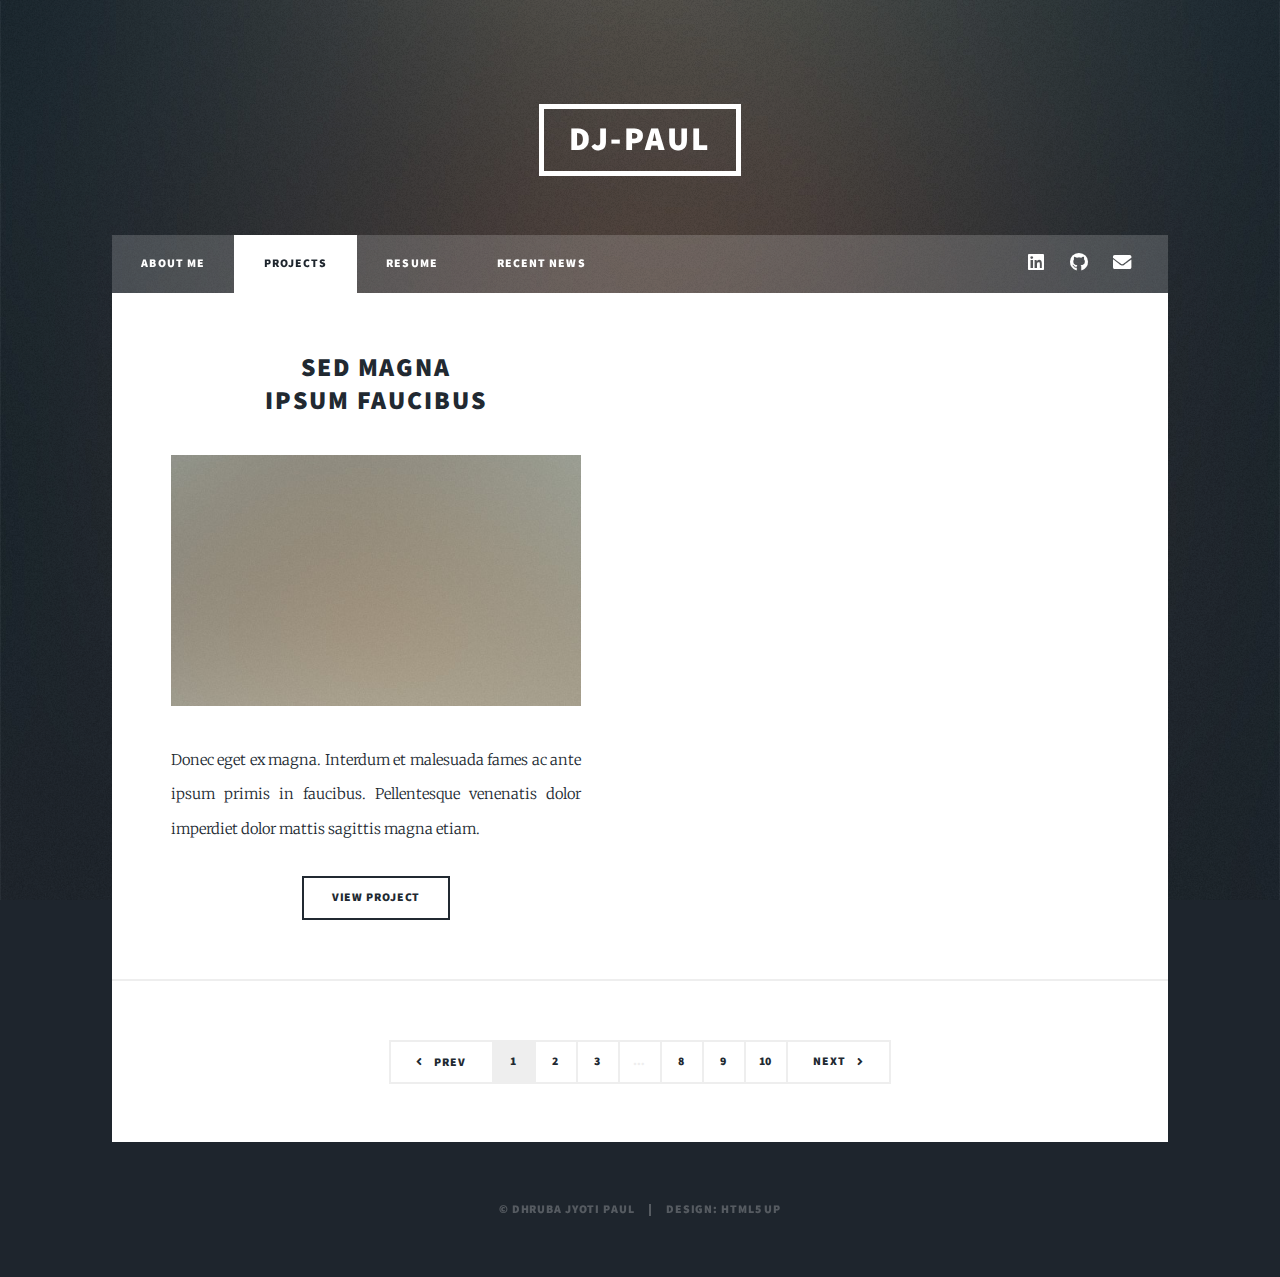
==== commit 44268dba: "added fa-envelope to the nav bar" ====
--- a/projects.html
+++ b/projects.html
@@ -25,11 +25,12 @@
 							<li><a href="index.html">About Me</a></li>
 							<li class="active"><a href="projects.html">Projects</a></li>
 							<li><a href="resume.html">Resume</a></li>
-							<li><a href="projects.html">Recent News</a></li>
+							<li><a href="recent_news.html">Recent News</a></li>
 						</ul>
 						<ul class="icons">
 							<li><a href="https://www.linkedin.com/in/dhruba-j-paul/" class="icon brands fa-linkedin"><span class="label">LinkedIn</span></a></li>
 							<li><a href="https://github.com/DJPAUL2001" class="icon brands fa-github"><span class="label">GitHub</span></a></li>
+							<li><a href="mailto:dhruba.j.paul+FromPortfolio@gmail.com" class="icon solid fa-envelope"><span class="label">Email</span></a></li>
 						</ul>
 					</nav>
 
